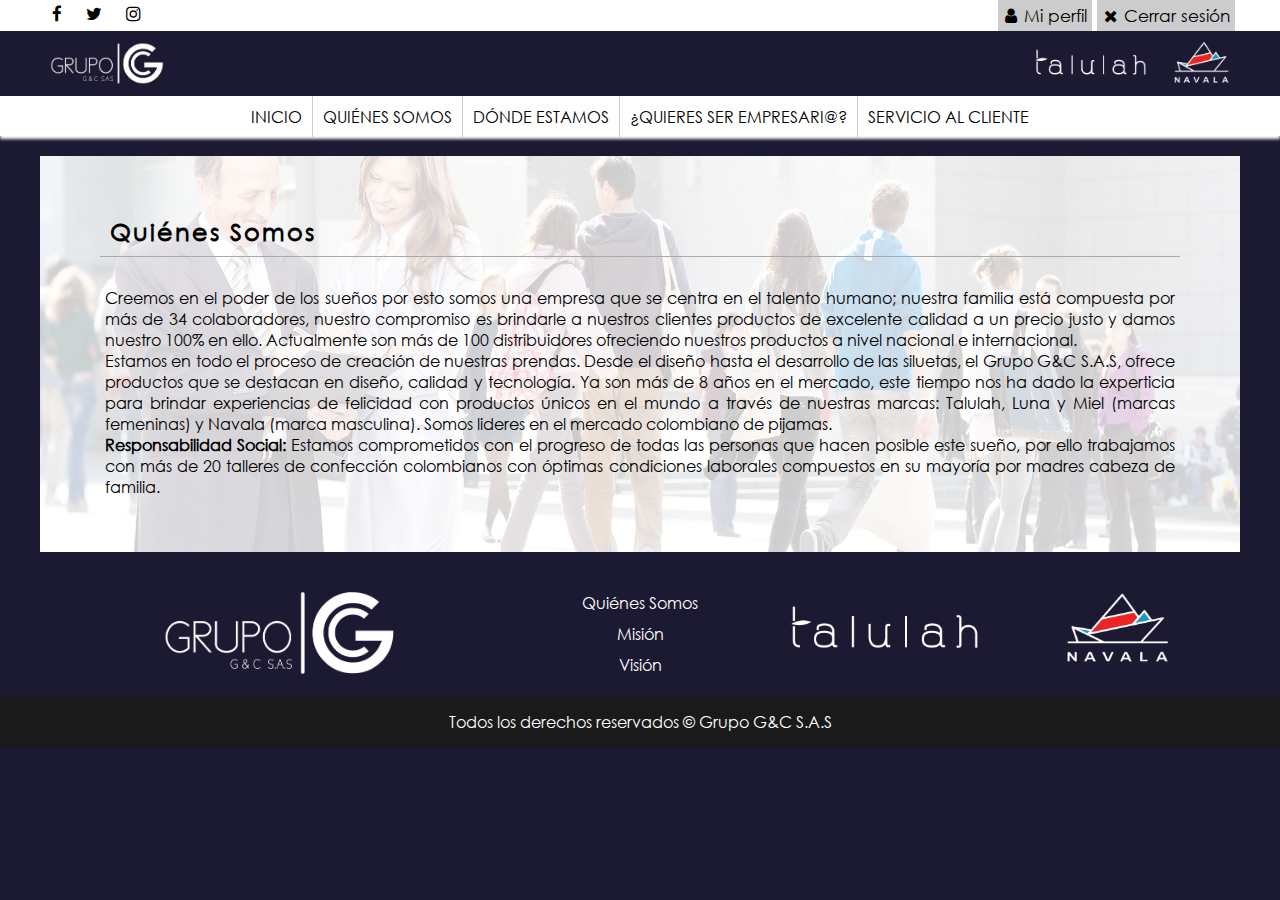
==== about.html @ 3e0d9fe3 "first commit" ====
<!DOCTYPE html5>
<html lang="es">
  <head>
    <meta charset="UTF-8"/>
    <meta property="og:type" content="website"/>
    <meta name="MobileOptimized" content="width"/>
    <meta name="viewport" content="width=device-width, initial-scale=1.0"/>
    <title>Inicio - Grupo G&amp;C</title>
    <link rel="stylesheet" href="assets/css/style.min.css?v=1.0.0.21"/>
    <link rel="icon" type="image/png" href="assets/img/favicon.png"/>
  </head>
  <body>
    <header>
      <div class="users">
        <div class="qcont">
          <ul class="social">
            <li><a href="#">
                <div class="qicon-facebook"></div></a></li>
            <li><a href="#">
                <div class="qicon-twitter"></div></a></li>
            <li><a href="#">
                <div class="qicon-instagram"></div></a></li>
          </ul>
          <ul class="login">
            <li><a class="hidden" href="login.html"><i class="qicon-user"></i>Entrar</a></li>
            <li><a href="perfil.html"><i class="qicon-user"></i>Mi perfil</a></li>
            <li><a href="perfil.html"><i class="qicon-times"></i>Cerrar sesión</a></li>
          </ul>
        </div>
      </div>
      <div class="qcont">
        <div class="logos">
          <div class="left"><a class="logo" href="index.html"><img src="assets/img/logos/logo_grupo_gyc.png" alt=""/></a></div>
          <div class="right"><a class="logo" href="https://talulah.com.co/" target="_blank"><img class="talulah" src="assets/img/logos/logo_talulah.png" alt=""/></a><a class="logo" href="https://navala.com.co/" target="_blank"><img class="navala" src="assets/img/logos/logo_navala.png" alt=""/></a></div>
        </div>
      </div>
      <nav class="navegation_menu">
        <div class="qcont"><a class="nav_collapse" href="#" id="nav_mobile"><i class="qicon-bars"></i></a>
          <ul id="nav-mobile">
            <li><a href="index.html">Inicio</a></li>
            <li><a href="about.html">Quiénes somos</a>
              <ul>
                <li><a href="mision.html">Misión</a></li>
                <li><a href="vision.html">Visión</a></li>
              </ul>
            </li>
            <li><a href="locate.html">Dónde estamos</a></li>
            <li><a href="job.html">¿Quieres ser Empresari@?</a></li>
            <li><a href="mailto:servicio.cliente@grupogyc.co">Servicio al cliente</a></li>
          </ul>
        </div>
      </nav>
    </header>
    <main>
      <div class="qcont">
        <section class="description">
          <h1 class="title">Quiénes Somos</h1>
          <div class="content-columms">
            <p>
              Creemos en el poder de los sueños por esto somos una empresa que se centra en el talento humano;
              nuestra familia está compuesta por más de 34 colaboradores, nuestro compromiso es brindarle a nuestros
              clientes productos de excelente calidad a un precio justo y damos nuestro 100% en ello. Actualmente son más
              de 100 distribuidores ofreciendo nuestros productos a nivel nacional e internacional.
            </p>
            <p>
              Estamos en todo el proceso de creación de nuestras prendas. Desde el diseño hasta el desarrollo de las siluetas,
              el Grupo G&C S.A.S, ofrece productos que se destacan en diseño, calidad y tecnología. Ya son más de 8 años en el
              mercado, este tiempo nos ha dado la experticia para brindar experiencias de felicidad con productos únicos en el mundo
              a través de nuestras marcas: Talulah, Luna y Miel (marcas femeninas) y Navala (marca masculina). Somos lideres en el mercado
              colombiano de pijamas.
            </p>
            <p><b>Responsabilidad Social: </b>Estamos comprometidos con el progreso de todas las personas que hacen posible este sueño, por ello trabajamos con más de 20
              talleres de confección colombianos con óptimas condiciones laborales compuestos en su mayoría por madres cabeza de familia.
            </p>
          </div>
        </section>
      </div>
    </main>
    <footer>
      <div class="footer-nav">
        <div class="qcont">
          <div class="qcol-4"><img src="assets/img/logos/logo_grupo_gyc.png" alt="Logo Grupo G Y C"/></div>
          <div class="qcol-2">
            <ul>
              <li><a href="about.html">Quiénes Somos</a></li>
              <li><a href="mision.html">Misión</a></li>
              <li><a href="vision.html">Visión</a></li>
            </ul>
          </div>
          <div class="qcol-4 logos">
            <ul>
              <li><a class="logo" href="https://talulah.com.co/" target="_blank"><img class="talulah" src="assets/img/logos/logo_talulah.png" alt=""/></a></li>
              <li><a class="logo" href="https://navala.com.co/" target="_blank"><img class="navala" src="assets/img/logos/logo_navala.png" alt=""/></a></li>
            </ul>
          </div>
        </div>
      </div>
      <div class="footer-copy">
        <div class="qcont">
          <div class="qcol-10 copyright">
            <p>Todos los derechos reservados &copy; Grupo G&C S.A.S</p>
          </div>
        </div>
      </div>
    </footer>
    <script src="assets/js/jquery.min.js"></script>
    <script>
      $(document).ready(main);
      var $win = $(window);
      var contador = 0;
      function main(){
      	$('#nav_mobile').on("click", function(){
      		var $posM = $('.navegation_menu').offset().top;
      		var $altM = $('.navegation_menu').height();
      		if ($win.scrollTop() <= $posM){
      			$('#nav-mobile').css('top', ($posM+$altM)).slideToggle("Slow");
      		}else{
      			$('#nav-mobile').css('top', ($altM)).slideToggle("Slow");
      		}
      		return false;
      	});
      };
    </script>
  </body>
</html>
---- assets/css/style.min.css ----
@charset "UTF-8";
:root {
  --bg-bar: #FFFFFF;
  --height-bar: 80px;
  --bg-page: #1C1A32;
}

*, div, article, aside, figure {
  box-sizing: border-box;
  -moz-box-sizing: border-box;
  -webkit-box-sizing: border-box;
}

html {
  font-family: sans-serif;
  -ms-text-size-adjust: 100%;
  -webkit-text-size-adjust: 100%;
}

body {
  margin: 0;
  padding: 0;
}

article,
aside,
details,
figcaption,
figure,
footer,
header,
hgroup,
main,
menu,
nav,
section,
summary {
  display: block;
}

audio,
canvas,
progress,
video {
  display: inline-block;
  vertical-align: baseline;
}

audio:not([controls]) {
  display: none;
  height: 0;
}

[hidden],
template {
  display: none;
}

abbr[title] {
  border-bottom: 1px dotted;
}

b,
strong {
  font-weight: bold;
}

dfn {
  font-style: italic;
}

h1 {
  font-size: 2em;
  margin: 0.67em 0;
}

mark {
  background: #ff0;
  color: #000;
}

small {
  font-size: 80%;
}

sub,
sup {
  font-size: 75%;
  line-height: 0;
  position: relative;
  vertical-align: baseline;
}

sup {
  top: -0.5em;
}

sub {
  bottom: -0.25em;
}

img {
  border: 0;
}

svg:not(:root) {
  overflow: hidden;
}

figure {
  margin: 1em 40px;
}

hr {
  -webkit-box-sizing: content-box;
          box-sizing: content-box;
  height: 0;
}

pre {
  overflow: auto;
}

code,
kbd,
pre,
samp {
  font-family: monospace, monospace;
  font-size: 1em;
}

button,
input,
optgroup,
select,
textarea {
  color: inherit;
  font: inherit;
  margin: 0;
}

button {
  overflow: visible;
}

button,
select {
  text-transform: none;
}

button,
html input[type=button],
input[type=reset],
input[type=submit] {
  -webkit-appearance: button;
  cursor: pointer;
}

button[disabled],
html input[disabled] {
  cursor: default;
}

button::-moz-focus-inner,
input::-moz-focus-inner {
  border: 0;
  padding: 0;
}

input {
  line-height: normal;
}

input[type=checkbox],
input[type=radio] {
  -webkit-box-sizing: border-box;
          box-sizing: border-box;
  padding: 0;
}

input[type=number]::-webkit-inner-spin-button,
input[type=number]::-webkit-outer-spin-button {
  height: auto;
}

input[type=search] {
  -webkit-appearance: textfield;
  -webkit-box-sizing: content-box;
          box-sizing: content-box;
}

input[type=search]::-webkit-search-cancel-button,
input[type=search]::-webkit-search-decoration {
  -webkit-appearance: none;
}

fieldset {
  border: 1px solid #c0c0c0;
  margin: 0 2px;
  padding: 0.35em 0.625em 0.75em;
}

legend {
  border: 0;
  padding: 0;
}

textarea {
  overflow: auto;
}

optgroup {
  font-weight: bold;
}

table {
  border-collapse: collapse;
  border-spacing: 0;
}

td,
th {
  padding: 0;
}

.center {
  clear: both;
  margin-left: auto !important;
  margin-right: auto !important;
  align-items: center;
  align-content: center;
  -ms-flex-align: center;
  -webkit-box-align: center;
  -ms-flex-line-pack: center;
}

.left {
  float: left;
}

.right {
  float: right;
}

.full {
  width: 100%;
  clear: both;
}

.center-text,
.text-center {
  text-align: center;
}

.left-text,
.text-left {
  text-align: left;
}

.right-text,
.text-right {
  text-align: right;
}

.dp-none {
  display: none;
  visibility: none;
}

.dp-block {
  display: block;
}

.dp-inline {
  display: inline;
}

.dp-inline-block {
  display: inline-block;
}

.dp-grid {
  display: -ms-grid;
  display: grid;
}

.dp-flex {
  display: -webkit-box;
  display: -ms-flexbox;
  display: flex;
}

fieldset {
  min-width: 0;
  padding: 0;
  margin: 0;
  border: 0;
}

legend {
  display: block;
  width: 100%;
  padding: 0;
  margin-bottom: 20px;
  font-size: 21px;
  line-height: inherit;
  color: #333;
  border: 0;
  border-bottom: 1px solid #e5e5e5;
}

label {
  display: inline-block;
  max-width: 100%;
  margin-bottom: 5px;
  font-weight: bold;
}

input[type=search] {
  -webkit-box-sizing: border-box;
  box-sizing: border-box;
}

input[type=radio],
input[type=checkbox] {
  margin: 4px 0 0;
  margin-top: 1px \9 ;
  line-height: normal;
}

input[type=file] {
  display: block;
}

input[type=range] {
  display: block;
  width: 100%;
}

select[multiple],
select[size] {
  height: auto;
}

input[type=file]:focus,
input[type=radio]:focus,
input[type=checkbox]:focus {
  outline: 5px auto -webkit-focus-ring-color;
  outline-offset: -2px;
}

output {
  display: block;
  padding-top: 7px;
  font-size: 14px;
  line-height: 1.42857143;
  color: #555;
}

.form-control {
  display: block;
  width: 100%;
  height: 34px;
  padding: 6px 12px;
  font-size: 14px;
  line-height: 1.42857143;
  color: #555;
  background-color: #fff;
  background-image: none;
  border: 1px solid #ccc;
  border-radius: 4px;
  -webkit-box-shadow: inset 0 1px 1px rgba(0, 0, 0, 0.075);
  box-shadow: inset 0 1px 1px rgba(0, 0, 0, 0.075);
  -webkit-transition: border-color ease-in-out 0.15s, -webkit-box-shadow ease-in-out 0.15s;
  -o-transition: border-color ease-in-out 0.15s, box-shadow ease-in-out 0.15s;
  transition: border-color ease-in-out 0.15s, -webkit-box-shadow ease-in-out 0.15s;
  transition: border-color ease-in-out 0.15s, box-shadow ease-in-out 0.15s;
  transition: border-color ease-in-out 0.15s, box-shadow ease-in-out 0.15s, -webkit-box-shadow ease-in-out 0.15s;
}

.form-control:focus {
  border-color: #66afe9;
  outline: 0;
  -webkit-box-shadow: inset 0 1px 1px rgba(0, 0, 0, 0.075), 0 0 8px rgba(102, 175, 233, 0.6);
  box-shadow: inset 0 1px 1px rgba(0, 0, 0, 0.075), 0 0 8px rgba(102, 175, 233, 0.6);
}

.form-control::-moz-placeholder {
  color: #999;
  opacity: 1;
}

.form-control:-ms-input-placeholder {
  color: #999;
}

.form-control::-webkit-input-placeholder {
  color: #999;
}

.form-control::-ms-expand {
  background-color: transparent;
  border: 0;
}

.form-control[disabled],
.form-control[readonly],
fieldset[disabled] .form-control {
  background-color: #eee;
  opacity: 1;
}

.form-control[disabled],
fieldset[disabled] .form-control {
  cursor: not-allowed;
}

textarea.form-control {
  height: auto;
}

input[type=search] {
  -webkit-appearance: none;
}

@media screen and (-webkit-min-device-pixel-ratio: 0) {
  input[type=date].form-control,
input[type=time].form-control,
input[type=datetime-local].form-control,
input[type=month].form-control {
    line-height: 34px;
  }

  input[type=date].input-sm,
input[type=time].input-sm,
input[type=datetime-local].input-sm,
input[type=month].input-sm,
.input-group-sm input[type=date],
.input-group-sm input[type=time],
.input-group-sm input[type=datetime-local],
.input-group-sm input[type=month] {
    line-height: 30px;
  }

  input[type=date].input-lg,
input[type=time].input-lg,
input[type=datetime-local].input-lg,
input[type=month].input-lg,
.input-group-lg input[type=date],
.input-group-lg input[type=time],
.input-group-lg input[type=datetime-local],
.input-group-lg input[type=month] {
    line-height: 46px;
  }
}
.form-group {
  margin-bottom: 15px;
}

.radio,
.checkbox {
  position: relative;
  display: block;
  margin-top: 10px;
  margin-bottom: 10px;
}

.radio label,
.checkbox label {
  min-height: 20px;
  padding-left: 20px;
  margin-bottom: 0;
  font-weight: normal;
  cursor: pointer;
}

.qcont {
  width: 1200px;
  padding: 0 0 10px 0;
  max-width: 100%;
}

[class^=qcol] {
  float: left;
  height: auto;
  -webkit-box-sizing: border-box;
  box-sizing: border-box;
}

.padding-0 {
  padding: 0px !important;
}

.padding-0-0 {
  padding: 0px 0px !important;
}

.padding-0-5 {
  padding: 0px 5px !important;
}

.padding-0-10 {
  padding: 0px 10px !important;
}

.padding-0-15 {
  padding: 0px 15px !important;
}

.padding-0-20 {
  padding: 0px 20px !important;
}

.padding-0-25 {
  padding: 0px 25px !important;
}

.padding-0-30 {
  padding: 0px 30px !important;
}

.padding-0-35 {
  padding: 0px 35px !important;
}

.padding-0-40 {
  padding: 0px 40px !important;
}

.padding-0-45 {
  padding: 0px 45px !important;
}

.padding-0-50 {
  padding: 0px 50px !important;
}

.padding-5 {
  padding: 5px !important;
}

.padding-5-0 {
  padding: 5px 0px !important;
}

.padding-5-5 {
  padding: 5px 5px !important;
}

.padding-5-10 {
  padding: 5px 10px !important;
}

.padding-5-15 {
  padding: 5px 15px !important;
}

.padding-5-20 {
  padding: 5px 20px !important;
}

.padding-5-25 {
  padding: 5px 25px !important;
}

.padding-5-30 {
  padding: 5px 30px !important;
}

.padding-5-35 {
  padding: 5px 35px !important;
}

.padding-5-40 {
  padding: 5px 40px !important;
}

.padding-5-45 {
  padding: 5px 45px !important;
}

.padding-5-50 {
  padding: 5px 50px !important;
}

.padding-10 {
  padding: 10px !important;
}

.padding-10-0 {
  padding: 10px 0px !important;
}

.padding-10-5 {
  padding: 10px 5px !important;
}

.padding-10-10 {
  padding: 10px 10px !important;
}

.padding-10-15 {
  padding: 10px 15px !important;
}

.padding-10-20 {
  padding: 10px 20px !important;
}

.padding-10-25 {
  padding: 10px 25px !important;
}

.padding-10-30 {
  padding: 10px 30px !important;
}

.padding-10-35 {
  padding: 10px 35px !important;
}

.padding-10-40 {
  padding: 10px 40px !important;
}

.padding-10-45 {
  padding: 10px 45px !important;
}

.padding-10-50 {
  padding: 10px 50px !important;
}

.padding-15 {
  padding: 15px !important;
}

.padding-15-0 {
  padding: 15px 0px !important;
}

.padding-15-5 {
  padding: 15px 5px !important;
}

.padding-15-10 {
  padding: 15px 10px !important;
}

.padding-15-15 {
  padding: 15px 15px !important;
}

.padding-15-20 {
  padding: 15px 20px !important;
}

.padding-15-25 {
  padding: 15px 25px !important;
}

.padding-15-30 {
  padding: 15px 30px !important;
}

.padding-15-35 {
  padding: 15px 35px !important;
}

.padding-15-40 {
  padding: 15px 40px !important;
}

.padding-15-45 {
  padding: 15px 45px !important;
}

.padding-15-50 {
  padding: 15px 50px !important;
}

.padding-20 {
  padding: 20px !important;
}

.padding-20-0 {
  padding: 20px 0px !important;
}

.padding-20-5 {
  padding: 20px 5px !important;
}

.padding-20-10 {
  padding: 20px 10px !important;
}

.padding-20-15 {
  padding: 20px 15px !important;
}

.padding-20-20 {
  padding: 20px 20px !important;
}

.padding-20-25 {
  padding: 20px 25px !important;
}

.padding-20-30 {
  padding: 20px 30px !important;
}

.padding-20-35 {
  padding: 20px 35px !important;
}

.padding-20-40 {
  padding: 20px 40px !important;
}

.padding-20-45 {
  padding: 20px 45px !important;
}

.padding-20-50 {
  padding: 20px 50px !important;
}

.padding-25 {
  padding: 25px !important;
}

.padding-25-0 {
  padding: 25px 0px !important;
}

.padding-25-5 {
  padding: 25px 5px !important;
}

.padding-25-10 {
  padding: 25px 10px !important;
}

.padding-25-15 {
  padding: 25px 15px !important;
}

.padding-25-20 {
  padding: 25px 20px !important;
}

.padding-25-25 {
  padding: 25px 25px !important;
}

.padding-25-30 {
  padding: 25px 30px !important;
}

.padding-25-35 {
  padding: 25px 35px !important;
}

.padding-25-40 {
  padding: 25px 40px !important;
}

.padding-25-45 {
  padding: 25px 45px !important;
}

.padding-25-50 {
  padding: 25px 50px !important;
}

.padding-30 {
  padding: 30px !important;
}

.padding-30-0 {
  padding: 30px 0px !important;
}

.padding-30-5 {
  padding: 30px 5px !important;
}

.padding-30-10 {
  padding: 30px 10px !important;
}

.padding-30-15 {
  padding: 30px 15px !important;
}

.padding-30-20 {
  padding: 30px 20px !important;
}

.padding-30-25 {
  padding: 30px 25px !important;
}

.padding-30-30 {
  padding: 30px 30px !important;
}

.padding-30-35 {
  padding: 30px 35px !important;
}

.padding-30-40 {
  padding: 30px 40px !important;
}

.padding-30-45 {
  padding: 30px 45px !important;
}

.padding-30-50 {
  padding: 30px 50px !important;
}

.padding-35 {
  padding: 35px !important;
}

.padding-35-0 {
  padding: 35px 0px !important;
}

.padding-35-5 {
  padding: 35px 5px !important;
}

.padding-35-10 {
  padding: 35px 10px !important;
}

.padding-35-15 {
  padding: 35px 15px !important;
}

.padding-35-20 {
  padding: 35px 20px !important;
}

.padding-35-25 {
  padding: 35px 25px !important;
}

.padding-35-30 {
  padding: 35px 30px !important;
}

.padding-35-35 {
  padding: 35px 35px !important;
}

.padding-35-40 {
  padding: 35px 40px !important;
}

.padding-35-45 {
  padding: 35px 45px !important;
}

.padding-35-50 {
  padding: 35px 50px !important;
}

.padding-40 {
  padding: 40px !important;
}

.padding-40-0 {
  padding: 40px 0px !important;
}

.padding-40-5 {
  padding: 40px 5px !important;
}

.padding-40-10 {
  padding: 40px 10px !important;
}

.padding-40-15 {
  padding: 40px 15px !important;
}

.padding-40-20 {
  padding: 40px 20px !important;
}

.padding-40-25 {
  padding: 40px 25px !important;
}

.padding-40-30 {
  padding: 40px 30px !important;
}

.padding-40-35 {
  padding: 40px 35px !important;
}

.padding-40-40 {
  padding: 40px 40px !important;
}

.padding-40-45 {
  padding: 40px 45px !important;
}

.padding-40-50 {
  padding: 40px 50px !important;
}

.padding-45 {
  padding: 45px !important;
}

.padding-45-0 {
  padding: 45px 0px !important;
}

.padding-45-5 {
  padding: 45px 5px !important;
}

.padding-45-10 {
  padding: 45px 10px !important;
}

.padding-45-15 {
  padding: 45px 15px !important;
}

.padding-45-20 {
  padding: 45px 20px !important;
}

.padding-45-25 {
  padding: 45px 25px !important;
}

.padding-45-30 {
  padding: 45px 30px !important;
}

.padding-45-35 {
  padding: 45px 35px !important;
}

.padding-45-40 {
  padding: 45px 40px !important;
}

.padding-45-45 {
  padding: 45px 45px !important;
}

.padding-45-50 {
  padding: 45px 50px !important;
}

.padding-50 {
  padding: 50px !important;
}

.padding-50-0 {
  padding: 50px 0px !important;
}

.padding-50-5 {
  padding: 50px 5px !important;
}

.padding-50-10 {
  padding: 50px 10px !important;
}

.padding-50-15 {
  padding: 50px 15px !important;
}

.padding-50-20 {
  padding: 50px 20px !important;
}

.padding-50-25 {
  padding: 50px 25px !important;
}

.padding-50-30 {
  padding: 50px 30px !important;
}

.padding-50-35 {
  padding: 50px 35px !important;
}

.padding-50-40 {
  padding: 50px 40px !important;
}

.padding-50-45 {
  padding: 50px 45px !important;
}

.padding-50-50 {
  padding: 50px 50px !important;
}

.qcol-1 {
  width: 10%;
}

.qcol-2 {
  width: 20%;
}

.qcol-3 {
  width: 30%;
}

.qcol-4 {
  width: 40%;
}

.qcol-5 {
  width: 50%;
}

.qcol-6 {
  width: 60%;
}

.qcol-7 {
  width: 70%;
}

.qcol-8 {
  width: 80%;
}

.qcol-9 {
  width: 90%;
}

.qcol-10 {
  width: 100%;
}

/* Media queries */
@media only screen and (min-width: 1200px) {
  .qcont {
    width: 1200px;
    margin: 0 auto;
    padding: 0;
  }
}
@media only screen and (max-width: 1200px) and (min-width: 980px) {
  .qcont {
    width: 960px;
    margin: 0 auto;
    padding: 0;
  }

  .xl-1 {
    width: 10%;
  }

  .xl-2 {
    width: 20%;
  }

  .xl-3 {
    width: 30%;
  }

  .xl-4 {
    width: 40%;
  }

  .xl-5 {
    width: 50%;
  }
}
@media only screen and (min-width: 768px) and (max-width: 979px) {
  .qcont {
    width: 720px;
    margin: 0 auto;
    padding: 0;
  }

  .l-1 {
    width: 10%;
  }

  .l-2 {
    width: 20%;
  }

  .l-3 {
    width: 30%;
  }

  .l-4 {
    width: 40%;
  }

  .l-5 {
    width: 50%;
  }
}
@media only screen and (max-width: 479px) {
  .qcont {
    width: 320px;
    margin: 0 auto;
    padding: 0;
  }

  [class*=qcol] {
    width: 100%;
  }

  .m-1 {
    width: 10%;
  }

  .m-2 {
    width: 20%;
  }

  .m-3 {
    width: 30%;
  }

  .m-4 {
    width: 40%;
  }

  .m-5 {
    width: 50%;
  }
}
@media only screen and (min-width: 480px) and (max-width: 767px) {
  .qcont {
    width: 480px;
    margin: 0 auto;
    padding: 0;
  }

  [class*=qcol] {
    width: 100%;
  }

  .s-1 {
    width: 10%;
  }

  .s-2 {
    width: 20%;
  }

  .s-3 {
    width: 30%;
  }

  .s-4 {
    width: 40%;
  }

  .s-5 {
    width: 50%;
  }
}
@font-face {
  font-family: "qicon";
  src: url(../fonts/qicon-webfont.eot?v=4.7.0);
  src: url(../fonts/qicon-webfont.eot?v=4.7.0#iefix) format("embedded-opentype"), url(../fonts/qicon-webfont.woff2?v=4.7.0) format("woff2"), url(../fonts/qicon-webfont.woff?v=4.7.0) format("woff"), url(../fonts/qicon-webfont.ttf?v=4.7.0) format("truetype"), url(../fonts/qicon-webfont.svg?v=4.7.0#fontawesomeregular) format("svg");
  font-weight: normal;
  font-style: normal;
}
[class^=qicon],
[class*=qicon] {
  display: inline-block;
  font: normal normal normal 14px/1 qicon;
  font-size: inherit;
  text-rendering: auto;
  -webkit-font-smoothing: antialiased;
  -moz-osx-font-smoothing: grayscale;
}

[class^=qicon]:before,
[class*=qicon]:before {
  margin-left: 2px;
  margin-right: 2px;
  position: relative;
  display: inline-block;
}

/* Font Awesome uses the Unicode Private Use Area (PUA) to ensure screen
   readers do not read off random characters that represent icons */
.qicon-glass:before {
  content: "";
}

.qicon-music:before {
  content: "";
}

.qicon-search:before {
  content: "";
}

.qicon-envelope-o:before {
  content: "";
}

.qicon-heart:before {
  content: "";
}

.qicon-star:before {
  content: "";
}

.qicon-star-o:before {
  content: "";
}

.qicon-user:before {
  content: "";
}

.qicon-film:before {
  content: "";
}

.qicon-th-large:before {
  content: "";
}

.qicon-th:before {
  content: "";
}

.qicon-th-list:before {
  content: "";
}

.qicon-check:before {
  content: "";
}

.qicon-remove:before,
.qicon-close:before,
.qicon-times:before {
  content: "";
}

.qicon-search-plus:before {
  content: "";
}

.qicon-search-minus:before {
  content: "";
}

.qicon-power-off:before {
  content: "";
}

.qicon-signal:before {
  content: "";
}

.qicon-gear:before,
.qicon-cog:before {
  content: "";
}

.qicon-trash-o:before {
  content: "";
}

.qicon-home:before {
  content: "";
}

.qicon-file-o:before {
  content: "";
}

.qicon-clock-o:before {
  content: "";
}

.qicon-road:before {
  content: "";
}

.qicon-download:before {
  content: "";
}

.qicon-arrow-circle-o-down:before {
  content: "";
}

.qicon-arrow-circle-o-up:before {
  content: "";
}

.qicon-inbox:before {
  content: "";
}

.qicon-play-circle-o:before {
  content: "";
}

.qicon-rotate-right:before,
.qicon-repeat:before {
  content: "";
}

.qicon-refresh:before {
  content: "";
}

.qicon-list-alt:before {
  content: "";
}

.qicon-lock:before {
  content: "";
}

.qicon-flag:before {
  content: "";
}

.qicon-headphones:before {
  content: "";
}

.qicon-volume-off:before {
  content: "";
}

.qicon-volume-down:before {
  content: "";
}

.qicon-volume-up:before {
  content: "";
}

.qicon-qrcode:before {
  content: "";
}

.qicon-barcode:before {
  content: "";
}

.qicon-tag:before {
  content: "";
}

.qicon-tags:before {
  content: "";
}

.qicon-book:before {
  content: "";
}

.qicon-bookmark:before {
  content: "";
}

.qicon-print:before {
  content: "";
}

.qicon-camera:before {
  content: "";
}

.qicon-font:before {
  content: "";
}

.qicon-bold:before {
  content: "";
}

.qicon-italic:before {
  content: "";
}

.qicon-text-height:before {
  content: "";
}

.qicon-text-width:before {
  content: "";
}

.qicon-align-left:before {
  content: "";
}

.qicon-align-center:before {
  content: "";
}

.qicon-align-right:before {
  content: "";
}

.qicon-align-justify:before {
  content: "";
}

.qicon-list:before {
  content: "";
}

.qicon-dedent:before,
.qicon-outdent:before {
  content: "";
}

.qicon-indent:before {
  content: "";
}

.qicon-video-camera:before {
  content: "";
}

.qicon-photo:before,
.qicon-image:before,
.qicon-picture-o:before {
  content: "";
}

.qicon-pencil:before {
  content: "";
}

.qicon-map-marker:before {
  content: "";
}

.qicon-adjust:before {
  content: "";
}

.qicon-tint:before {
  content: "";
}

.qicon-edit:before,
.qicon-pencil-square-o:before {
  content: "";
}

.qicon-share-square-o:before {
  content: "";
}

.qicon-check-square-o:before {
  content: "";
}

.qicon-arrows:before {
  content: "";
}

.qicon-step-backward:before {
  content: "";
}

.qicon-fast-backward:before {
  content: "";
}

.qicon-backward:before {
  content: "";
}

.qicon-play:before {
  content: "";
}

.qicon-pause:before {
  content: "";
}

.qicon-stop:before {
  content: "";
}

.qicon-forward:before {
  content: "";
}

.qicon-fast-forward:before {
  content: "";
}

.qicon-step-forward:before {
  content: "";
}

.qicon-eject:before {
  content: "";
}

.qicon-chevron-left:before {
  content: "";
}

.qicon-chevron-right:before {
  content: "";
}

.qicon-plus-circle:before {
  content: "";
}

.qicon-minus-circle:before {
  content: "";
}

.qicon-times-circle:before {
  content: "";
}

.qicon-check-circle:before {
  content: "";
}

.qicon-question-circle:before {
  content: "";
}

.qicon-info-circle:before {
  content: "";
}

.qicon-crosshairs:before {
  content: "";
}

.qicon-times-circle-o:before {
  content: "";
}

.qicon-check-circle-o:before {
  content: "";
}

.qicon-ban:before {
  content: "";
}

.qicon-arrow-left:before {
  content: "";
}

.qicon-arrow-right:before {
  content: "";
}

.qicon-arrow-up:before {
  content: "";
}

.qicon-arrow-down:before {
  content: "";
}

.qicon-mail-forward:before,
.qicon-share:before {
  content: "";
}

.qicon-expand:before {
  content: "";
}

.qicon-compress:before {
  content: "";
}

.qicon-plus:before {
  content: "";
}

.qicon-minus:before {
  content: "";
}

.qicon-asterisk:before {
  content: "";
}

.qicon-exclamation-circle:before {
  content: "";
}

.qicon-gift:before {
  content: "";
}

.qicon-leaf:before {
  content: "";
}

.qicon-fire:before {
  content: "";
}

.qicon-eye:before {
  content: "";
}

.qicon-eye-slash:before {
  content: "";
}

.qicon-warning:before,
.qicon-exclamation-triangle:before {
  content: "";
}

.qicon-plane:before {
  content: "";
}

.qicon-calendar:before {
  content: "";
}

.qicon-random:before {
  content: "";
}

.qicon-comment:before {
  content: "";
}

.qicon-magnet:before {
  content: "";
}

.qicon-chevron-up:before {
  content: "";
}

.qicon-chevron-down:before {
  content: "";
}

.qicon-retweet:before {
  content: "";
}

.qicon-shopping-cart:before {
  content: "";
}

.qicon-folder:before {
  content: "";
}

.qicon-folder-open:before {
  content: "";
}

.qicon-arrows-v:before {
  content: "";
}

.qicon-arrows-h:before {
  content: "";
}

.qicon-bar-chart-o:before,
.qicon-bar-chart:before {
  content: "";
}

.qicon-twitter-square:before {
  content: "";
}

.qicon-facebook-square:before {
  content: "";
}

.qicon-camera-retro:before {
  content: "";
}

.qicon-key:before {
  content: "";
}

.qicon-gears:before,
.qicon-cogs:before {
  content: "";
}

.qicon-comments:before {
  content: "";
}

.qicon-thumbs-o-up:before {
  content: "";
}

.qicon-thumbs-o-down:before {
  content: "";
}

.qicon-star-half:before {
  content: "";
}

.qicon-heart-o:before {
  content: "";
}

.qicon-sign-out:before {
  content: "";
}

.qicon-linkedin-square:before {
  content: "";
}

.qicon-thumb-tack:before {
  content: "";
}

.qicon-external-link:before {
  content: "";
}

.qicon-sign-in:before {
  content: "";
}

.qicon-trophy:before {
  content: "";
}

.qicon-github-square:before {
  content: "";
}

.qicon-upload:before {
  content: "";
}

.qicon-lemon-o:before {
  content: "";
}

.qicon-phone:before {
  content: "";
}

.qicon-square-o:before {
  content: "";
}

.qicon-bookmark-o:before {
  content: "";
}

.qicon-phone-square:before {
  content: "";
}

.qicon-twitter:before {
  content: "";
}

.qicon-facebook-f:before,
.qicon-facebook:before {
  content: "";
}

.qicon-github:before {
  content: "";
}

.qicon-unlock:before {
  content: "";
}

.qicon-credit-card:before {
  content: "";
}

.qicon-feed:before,
.qicon-rss:before {
  content: "";
}

.qicon-hdd-o:before {
  content: "";
}

.qicon-bullhorn:before {
  content: "";
}

.qicon-bell:before {
  content: "";
}

.qicon-certificate:before {
  content: "";
}

.qicon-hand-o-right:before {
  content: "";
}

.qicon-hand-o-left:before {
  content: "";
}

.qicon-hand-o-up:before {
  content: "";
}

.qicon-hand-o-down:before {
  content: "";
}

.qicon-arrow-circle-left:before {
  content: "";
}

.qicon-arrow-circle-right:before {
  content: "";
}

.qicon-arrow-circle-up:before {
  content: "";
}

.qicon-arrow-circle-down:before {
  content: "";
}

.qicon-globe:before {
  content: "";
}

.qicon-wrench:before {
  content: "";
}

.qicon-tasks:before {
  content: "";
}

.qicon-filter:before {
  content: "";
}

.qicon-briefcase:before {
  content: "";
}

.qicon-arrows-alt:before {
  content: "";
}

.qicon-group:before,
.qicon-users:before {
  content: "";
}

.qicon-chain:before,
.qicon-link:before {
  content: "";
}

.qicon-cloud:before {
  content: "";
}

.qicon-flask:before {
  content: "";
}

.qicon-cut:before,
.qicon-scissors:before {
  content: "";
}

.qicon-copy:before,
.qicon-files-o:before {
  content: "";
}

.qicon-paperclip:before {
  content: "";
}

.qicon-save:before,
.qicon-floppy-o:before {
  content: "";
}

.qicon-square:before {
  content: "";
}

.qicon-navicon:before,
.qicon-reorder:before,
.qicon-bars:before {
  content: "";
}

.qicon-list-ul:before {
  content: "";
}

.qicon-list-ol:before {
  content: "";
}

.qicon-strikethrough:before {
  content: "";
}

.qicon-underline:before {
  content: "";
}

.qicon-table:before {
  content: "";
}

.qicon-magic:before {
  content: "";
}

.qicon-truck:before {
  content: "";
}

.qicon-pinterest:before {
  content: "";
}

.qicon-pinterest-square:before {
  content: "";
}

.qicon-google-plus-square:before {
  content: "";
}

.qicon-google-plus:before {
  content: "";
}

.qicon-money:before {
  content: "";
}

.qicon-caret-down:before {
  content: "";
}

.qicon-caret-up:before {
  content: "";
}

.qicon-caret-left:before {
  content: "";
}

.qicon-caret-right:before {
  content: "";
}

.qicon-columns:before {
  content: "";
}

.qicon-unsorted:before,
.qicon-sort:before {
  content: "";
}

.qicon-sort-down:before,
.qicon-sort-desc:before {
  content: "";
}

.qicon-sort-up:before,
.qicon-sort-asc:before {
  content: "";
}

.qicon-envelope:before {
  content: "";
}

.qicon-linkedin:before {
  content: "";
}

.qicon-rotate-left:before,
.qicon-undo:before {
  content: "";
}

.qicon-legal:before,
.qicon-gavel:before {
  content: "";
}

.qicon-dashboard:before,
.qicon-tachometer:before {
  content: "";
}

.qicon-comment-o:before {
  content: "";
}

.qicon-comments-o:before {
  content: "";
}

.qicon-flash:before,
.qicon-bolt:before {
  content: "";
}

.qicon-sitemap:before {
  content: "";
}

.qicon-umbrella:before {
  content: "";
}

.qicon-paste:before,
.qicon-clipboard:before {
  content: "";
}

.qicon-lightbulb-o:before {
  content: "";
}

.qicon-exchange:before {
  content: "";
}

.qicon-cloud-download:before {
  content: "";
}

.qicon-cloud-upload:before {
  content: "";
}

.qicon-user-md:before {
  content: "";
}

.qicon-stethoscope:before {
  content: "";
}

.qicon-suitcase:before {
  content: "";
}

.qicon-bell-o:before {
  content: "";
}

.qicon-coffee:before {
  content: "";
}

.qicon-cutlery:before {
  content: "";
}

.qicon-file-text-o:before {
  content: "";
}

.qicon-building-o:before {
  content: "";
}

.qicon-hospital-o:before {
  content: "";
}

.qicon-ambulance:before {
  content: "";
}

.qicon-medkit:before {
  content: "";
}

.qicon-fighter-jet:before {
  content: "";
}

.qicon-beer:before {
  content: "";
}

.qicon-h-square:before {
  content: "";
}

.qicon-plus-square:before {
  content: "";
}

.qicon-angle-double-left:before {
  content: "";
}

.qicon-angle-double-right:before {
  content: "";
}

.qicon-angle-double-up:before {
  content: "";
}

.qicon-angle-double-down:before {
  content: "";
}

.qicon-angle-left:before {
  content: "";
}

.qicon-angle-right:before {
  content: "";
}

.qicon-angle-up:before {
  content: "";
}

.qicon-angle-down:before {
  content: "";
}

.qicon-desktop:before {
  content: "";
}

.qicon-laptop:before {
  content: "";
}

.qicon-tablet:before {
  content: "";
}

.qicon-mobile-phone:before,
.qicon-mobile:before {
  content: "";
}

.qicon-circle-o:before {
  content: "";
}

.qicon-quote-left:before {
  content: "";
}

.qicon-quote-right:before {
  content: "";
}

.qicon-spinner:before {
  content: "";
}

.qicon-circle:before {
  content: "";
}

.qicon-mail-reply:before,
.qicon-reply:before {
  content: "";
}

.qicon-github-alt:before {
  content: "";
}

.qicon-folder-o:before {
  content: "";
}

.qicon-folder-open-o:before {
  content: "";
}

.qicon-smile-o:before {
  content: "";
}

.qicon-frown-o:before {
  content: "";
}

.qicon-meh-o:before {
  content: "";
}

.qicon-gamepad:before {
  content: "";
}

.qicon-keyboard-o:before {
  content: "";
}

.qicon-flag-o:before {
  content: "";
}

.qicon-flag-checkered:before {
  content: "";
}

.qicon-terminal:before {
  content: "";
}

.qicon-code:before {
  content: "";
}

.qicon-mail-reply-all:before,
.qicon-reply-all:before {
  content: "";
}

.qicon-star-half-empty:before,
.qicon-star-half-full:before,
.qicon-star-half-o:before {
  content: "";
}

.qicon-location-arrow:before {
  content: "";
}

.qicon-crop:before {
  content: "";
}

.qicon-code-fork:before {
  content: "";
}

.qicon-unlink:before,
.qicon-chain-broken:before {
  content: "";
}

.qicon-question:before {
  content: "";
}

.qicon-info:before {
  content: "";
}

.qicon-exclamation:before {
  content: "";
}

.qicon-superscript:before {
  content: "";
}

.qicon-subscript:before {
  content: "";
}

.qicon-eraser:before {
  content: "";
}

.qicon-puzzle-piece:before {
  content: "";
}

.qicon-microphone:before {
  content: "";
}

.qicon-microphone-slash:before {
  content: "";
}

.qicon-shield:before {
  content: "";
}

.qicon-calendar-o:before {
  content: "";
}

.qicon-fire-extinguisher:before {
  content: "";
}

.qicon-rocket:before {
  content: "";
}

.qicon-maxcdn:before {
  content: "";
}

.qicon-chevron-circle-left:before {
  content: "";
}

.qicon-chevron-circle-right:before {
  content: "";
}

.qicon-chevron-circle-up:before {
  content: "";
}

.qicon-chevron-circle-down:before {
  content: "";
}

.qicon-html5:before {
  content: "";
}

.qicon-css3:before {
  content: "";
}

.qicon-anchor:before {
  content: "";
}

.qicon-unlock-alt:before {
  content: "";
}

.qicon-bullseye:before {
  content: "";
}

.qicon-ellipsis-h:before {
  content: "";
}

.qicon-ellipsis-v:before {
  content: "";
}

.qicon-rss-square:before {
  content: "";
}

.qicon-play-circle:before {
  content: "";
}

.qicon-ticket:before {
  content: "";
}

.qicon-minus-square:before {
  content: "";
}

.qicon-minus-square-o:before {
  content: "";
}

.qicon-level-up:before {
  content: "";
}

.qicon-level-down:before {
  content: "";
}

.qicon-check-square:before {
  content: "";
}

.qicon-pencil-square:before {
  content: "";
}

.qicon-external-link-square:before {
  content: "";
}

.qicon-share-square:before {
  content: "";
}

.qicon-compass:before {
  content: "";
}

.qicon-toggle-down:before,
.qicon-caret-square-o-down:before {
  content: "";
}

.qicon-toggle-up:before,
.qicon-caret-square-o-up:before {
  content: "";
}

.qicon-toggle-right:before,
.qicon-caret-square-o-right:before {
  content: "";
}

.qicon-euro:before,
.qicon-eur:before {
  content: "";
}

.qicon-gbp:before {
  content: "";
}

.qicon-dollar:before,
.qicon-usd:before {
  content: "";
}

.qicon-rupee:before,
.qicon-inr:before {
  content: "";
}

.qicon-cny:before,
.qicon-rmb:before,
.qicon-yen:before,
.qicon-jpy:before {
  content: "";
}

.qicon-ruble:before,
.qicon-rouble:before,
.qicon-rub:before {
  content: "";
}

.qicon-won:before,
.qicon-krw:before {
  content: "";
}

.qicon-bitcoin:before,
.qicon-btc:before {
  content: "";
}

.qicon-file:before {
  content: "";
}

.qicon-file-text:before {
  content: "";
}

.qicon-sort-alpha-asc:before {
  content: "";
}

.qicon-sort-alpha-desc:before {
  content: "";
}

.qicon-sort-amount-asc:before {
  content: "";
}

.qicon-sort-amount-desc:before {
  content: "";
}

.qicon-sort-numeric-asc:before {
  content: "";
}

.qicon-sort-numeric-desc:before {
  content: "";
}

.qicon-thumbs-up:before {
  content: "";
}

.qicon-thumbs-down:before {
  content: "";
}

.qicon-youtube-square:before {
  content: "";
}

.qicon-youtube:before {
  content: "";
}

.qicon-xing:before {
  content: "";
}

.qicon-xing-square:before {
  content: "";
}

.qicon-youtube-play:before {
  content: "";
}

.qicon-dropbox:before {
  content: "";
}

.qicon-stack-overflow:before {
  content: "";
}

.qicon-instagram:before {
  content: "";
}

.qicon-flickr:before {
  content: "";
}

.qicon-adn:before {
  content: "";
}

.qicon-bitbucket:before {
  content: "";
}

.qicon-bitbucket-square:before {
  content: "";
}

.qicon-tumblr:before {
  content: "";
}

.qicon-tumblr-square:before {
  content: "";
}

.qicon-long-arrow-down:before {
  content: "";
}

.qicon-long-arrow-up:before {
  content: "";
}

.qicon-long-arrow-left:before {
  content: "";
}

.qicon-long-arrow-right:before {
  content: "";
}

.qicon-apple:before {
  content: "";
}

.qicon-windows:before {
  content: "";
}

.qicon-android:before {
  content: "";
}

.qicon-linux:before {
  content: "";
}

.qicon-dribbble:before {
  content: "";
}

.qicon-skype:before {
  content: "";
}

.qicon-foursquare:before {
  content: "";
}

.qicon-trello:before {
  content: "";
}

.qicon-female:before {
  content: "";
}

.qicon-male:before {
  content: "";
}

.qicon-gittip:before,
.qicon-gratipay:before {
  content: "";
}

.qicon-sun-o:before {
  content: "";
}

.qicon-moon-o:before {
  content: "";
}

.qicon-archive:before {
  content: "";
}

.qicon-bug:before {
  content: "";
}

.qicon-vk:before {
  content: "";
}

.qicon-weibo:before {
  content: "";
}

.qicon-renren:before {
  content: "";
}

.qicon-pagelines:before {
  content: "";
}

.qicon-stack-exchange:before {
  content: "";
}

.qicon-arrow-circle-o-right:before {
  content: "";
}

.qicon-arrow-circle-o-left:before {
  content: "";
}

.qicon-toggle-left:before,
.qicon-caret-square-o-left:before {
  content: "";
}

.qicon-dot-circle-o:before {
  content: "";
}

.qicon-wheelchair:before {
  content: "";
}

.qicon-vimeo-square:before {
  content: "";
}

.qicon-turkish-lira:before,
.qicon-try:before {
  content: "";
}

.qicon-plus-square-o:before {
  content: "";
}

.qicon-space-shuttle:before {
  content: "";
}

.qicon-slack:before {
  content: "";
}

.qicon-envelope-square:before {
  content: "";
}

.qicon-wordpress:before {
  content: "";
}

.qicon-openid:before {
  content: "";
}

.qicon-institution:before,
.qicon-bank:before,
.qicon-university:before {
  content: "";
}

.qicon-mortar-board:before,
.qicon-graduation-cap:before {
  content: "";
}

.qicon-yahoo:before {
  content: "";
}

.qicon-google:before {
  content: "";
}

.qicon-reddit:before {
  content: "";
}

.qicon-reddit-square:before {
  content: "";
}

.qicon-stumbleupon-circle:before {
  content: "";
}

.qicon-stumbleupon:before {
  content: "";
}

.qicon-delicious:before {
  content: "";
}

.qicon-digg:before {
  content: "";
}

.qicon-pied-piper-pp:before {
  content: "";
}

.qicon-pied-piper-alt:before {
  content: "";
}

.qicon-drupal:before {
  content: "";
}

.qicon-joomla:before {
  content: "";
}

.qicon-language:before {
  content: "";
}

.qicon-fax:before {
  content: "";
}

.qicon-building:before {
  content: "";
}

.qicon-child:before {
  content: "";
}

.qicon-paw:before {
  content: "";
}

.qicon-spoon:before {
  content: "";
}

.qicon-cube:before {
  content: "";
}

.qicon-cubes:before {
  content: "";
}

.qicon-behance:before {
  content: "";
}

.qicon-behance-square:before {
  content: "";
}

.qicon-steam:before {
  content: "";
}

.qicon-steam-square:before {
  content: "";
}

.qicon-recycle:before {
  content: "";
}

.qicon-automobile:before,
.qicon-car:before {
  content: "";
}

.qicon-cab:before,
.qicon-taxi:before {
  content: "";
}

.qicon-tree:before {
  content: "";
}

.qicon-spotify:before {
  content: "";
}

.qicon-deviantart:before {
  content: "";
}

.qicon-soundcloud:before {
  content: "";
}

.qicon-database:before {
  content: "";
}

.qicon-file-pdf-o:before {
  content: "";
}

.qicon-file-word-o:before {
  content: "";
}

.qicon-file-excel-o:before {
  content: "";
}

.qicon-file-powerpoint-o:before {
  content: "";
}

.qicon-file-photo-o:before,
.qicon-file-picture-o:before,
.qicon-file-image-o:before {
  content: "";
}

.qicon-file-zip-o:before,
.qicon-file-archive-o:before {
  content: "";
}

.qicon-file-sound-o:before,
.qicon-file-audio-o:before {
  content: "";
}

.qicon-file-movie-o:before,
.qicon-file-video-o:before {
  content: "";
}

.qicon-file-code-o:before {
  content: "";
}

.qicon-vine:before {
  content: "";
}

.qicon-codepen:before {
  content: "";
}

.qicon-jsfiddle:before {
  content: "";
}

.qicon-life-bouy:before,
.qicon-life-buoy:before,
.qicon-life-saver:before,
.qicon-support:before,
.qicon-life-ring:before {
  content: "";
}

.qicon-circle-o-notch:before {
  content: "";
}

.qicon-ra:before,
.qicon-resistance:before,
.qicon-rebel:before {
  content: "";
}

.qicon-ge:before,
.qicon-empire:before {
  content: "";
}

.qicon-git-square:before {
  content: "";
}

.qicon-git:before {
  content: "";
}

.qicon-y-combinator-square:before,
.qicon-yc-square:before,
.qicon-hacker-news:before {
  content: "";
}

.qicon-tencent-weibo:before {
  content: "";
}

.qicon-qq:before {
  content: "";
}

.qicon-wechat:before,
.qicon-weixin:before {
  content: "";
}

.qicon-send:before,
.qicon-paper-plane:before {
  content: "";
}

.qicon-send-o:before,
.qicon-paper-plane-o:before {
  content: "";
}

.qicon-history:before {
  content: "";
}

.qicon-circle-thin:before {
  content: "";
}

.qicon-header:before {
  content: "";
}

.qicon-paragraph:before {
  content: "";
}

.qicon-sliders:before {
  content: "";
}

.qicon-share-alt:before {
  content: "";
}

.qicon-share-alt-square:before {
  content: "";
}

.qicon-bomb:before {
  content: "";
}

.qicon-soccer-ball-o:before,
.qicon-futbol-o:before {
  content: "";
}

.qicon-tty:before {
  content: "";
}

.qicon-binoculars:before {
  content: "";
}

.qicon-plug:before {
  content: "";
}

.qicon-slideshare:before {
  content: "";
}

.qicon-twitch:before {
  content: "";
}

.qicon-yelp:before {
  content: "";
}

.qicon-newspaper-o:before {
  content: "";
}

.qicon-wifi:before {
  content: "";
}

.qicon-calculator:before {
  content: "";
}

.qicon-paypal:before {
  content: "";
}

.qicon-google-wallet:before {
  content: "";
}

.qicon-cc-visa:before {
  content: "";
}

.qicon-cc-mastercard:before {
  content: "";
}

.qicon-cc-discover:before {
  content: "";
}

.qicon-cc-amex:before {
  content: "";
}

.qicon-cc-paypal:before {
  content: "";
}

.qicon-cc-stripe:before {
  content: "";
}

.qicon-bell-slash:before {
  content: "";
}

.qicon-bell-slash-o:before {
  content: "";
}

.qicon-trash:before {
  content: "";
}

.qicon-copyright:before {
  content: "";
}

.qicon-at:before {
  content: "";
}

.qicon-eyedropper:before {
  content: "";
}

.qicon-paint-brush:before {
  content: "";
}

.qicon-birthday-cake:before {
  content: "";
}

.qicon-area-chart:before {
  content: "";
}

.qicon-pie-chart:before {
  content: "";
}

.qicon-line-chart:before {
  content: "";
}

.qicon-lastfm:before {
  content: "";
}

.qicon-lastfm-square:before {
  content: "";
}

.qicon-toggle-off:before {
  content: "";
}

.qicon-toggle-on:before {
  content: "";
}

.qicon-bicycle:before {
  content: "";
}

.qicon-bus:before {
  content: "";
}

.qicon-ioxhost:before {
  content: "";
}

.qicon-angellist:before {
  content: "";
}

.qicon-cc:before {
  content: "";
}

.qicon-shekel:before,
.qicon-sheqel:before,
.qicon-ils:before {
  content: "";
}

.qicon-meanpath:before {
  content: "";
}

.qicon-buysellads:before {
  content: "";
}

.qicon-connectdevelop:before {
  content: "";
}

.qicon-dashcube:before {
  content: "";
}

.qicon-forumbee:before {
  content: "";
}

.qicon-leanpub:before {
  content: "";
}

.qicon-sellsy:before {
  content: "";
}

.qicon-shirtsinbulk:before {
  content: "";
}

.qicon-simplybuilt:before {
  content: "";
}

.qicon-skyatlas:before {
  content: "";
}

.qicon-cart-plus:before {
  content: "";
}

.qicon-cart-arrow-down:before {
  content: "";
}

.qicon-diamond:before {
  content: "";
}

.qicon-ship:before {
  content: "";
}

.qicon-user-secret:before {
  content: "";
}

.qicon-motorcycle:before {
  content: "";
}

.qicon-street-view:before {
  content: "";
}

.qicon-heartbeat:before {
  content: "";
}

.qicon-venus:before {
  content: "";
}

.qicon-mars:before {
  content: "";
}

.qicon-mercury:before {
  content: "";
}

.qicon-intersex:before,
.qicon-transgender:before {
  content: "";
}

.qicon-transgender-alt:before {
  content: "";
}

.qicon-venus-double:before {
  content: "";
}

.qicon-mars-double:before {
  content: "";
}

.qicon-venus-mars:before {
  content: "";
}

.qicon-mars-stroke:before {
  content: "";
}

.qicon-mars-stroke-v:before {
  content: "";
}

.qicon-mars-stroke-h:before {
  content: "";
}

.qicon-neuter:before {
  content: "";
}

.qicon-genderless:before {
  content: "";
}

.qicon-facebook-official:before {
  content: "";
}

.qicon-pinterest-p:before {
  content: "";
}

.qicon-whatsapp:before {
  content: "";
}

.qicon-server:before {
  content: "";
}

.qicon-user-plus:before {
  content: "";
}

.qicon-user-times:before {
  content: "";
}

.qicon-hotel:before,
.qicon-bed:before {
  content: "";
}

.qicon-viacoin:before {
  content: "";
}

.qicon-train:before {
  content: "";
}

.qicon-subway:before {
  content: "";
}

.qicon-medium:before {
  content: "";
}

.qicon-yc:before,
.qicon-y-combinator:before {
  content: "";
}

.qicon-optin-monster:before {
  content: "";
}

.qicon-opencart:before {
  content: "";
}

.qicon-expeditedssl:before {
  content: "";
}

.qicon-battery-4:before,
.qicon-battery:before,
.qicon-battery-full:before {
  content: "";
}

.qicon-battery-3:before,
.qicon-battery-three-quarters:before {
  content: "";
}

.qicon-battery-2:before,
.qicon-battery-half:before {
  content: "";
}

.qicon-battery-1:before,
.qicon-battery-quarter:before {
  content: "";
}

.qicon-battery-0:before,
.qicon-battery-empty:before {
  content: "";
}

.qicon-mouse-pointer:before {
  content: "";
}

.qicon-i-cursor:before {
  content: "";
}

.qicon-object-group:before {
  content: "";
}

.qicon-object-ungroup:before {
  content: "";
}

.qicon-sticky-note:before {
  content: "";
}

.qicon-sticky-note-o:before {
  content: "";
}

.qicon-cc-jcb:before {
  content: "";
}

.qicon-cc-diners-club:before {
  content: "";
}

.qicon-clone:before {
  content: "";
}

.qicon-balance-scale:before {
  content: "";
}

.qicon-hourglass-o:before {
  content: "";
}

.qicon-hourglass-1:before,
.qicon-hourglass-start:before {
  content: "";
}

.qicon-hourglass-2:before,
.qicon-hourglass-half:before {
  content: "";
}

.qicon-hourglass-3:before,
.qicon-hourglass-end:before {
  content: "";
}

.qicon-hourglass:before {
  content: "";
}

.qicon-hand-grab-o:before,
.qicon-hand-rock-o:before {
  content: "";
}

.qicon-hand-stop-o:before,
.qicon-hand-paper-o:before {
  content: "";
}

.qicon-hand-scissors-o:before {
  content: "";
}

.qicon-hand-lizard-o:before {
  content: "";
}

.qicon-hand-spock-o:before {
  content: "";
}

.qicon-hand-pointer-o:before {
  content: "";
}

.qicon-hand-peace-o:before {
  content: "";
}

.qicon-trademark:before {
  content: "";
}

.qicon-registered:before {
  content: "";
}

.qicon-creative-commons:before {
  content: "";
}

.qicon-gg:before {
  content: "";
}

.qicon-gg-circle:before {
  content: "";
}

.qicon-tripadvisor:before {
  content: "";
}

.qicon-odnoklassniki:before {
  content: "";
}

.qicon-odnoklassniki-square:before {
  content: "";
}

.qicon-get-pocket:before {
  content: "";
}

.qicon-wikipedia-w:before {
  content: "";
}

.qicon-safari:before {
  content: "";
}

.qicon-chrome:before {
  content: "";
}

.qicon-firefox:before {
  content: "";
}

.qicon-opera:before {
  content: "";
}

.qicon-internet-explorer:before {
  content: "";
}

.qicon-tv:before,
.qicon-television:before {
  content: "";
}

.qicon-contao:before {
  content: "";
}

.qicon-500px:before {
  content: "";
}

.qicon-amazon:before {
  content: "";
}

.qicon-calendar-plus-o:before {
  content: "";
}

.qicon-calendar-minus-o:before {
  content: "";
}

.qicon-calendar-times-o:before {
  content: "";
}

.qicon-calendar-check-o:before {
  content: "";
}

.qicon-industry:before {
  content: "";
}

.qicon-map-pin:before {
  content: "";
}

.qicon-map-signs:before {
  content: "";
}

.qicon-map-o:before {
  content: "";
}

.qicon-map:before {
  content: "";
}

.qicon-commenting:before {
  content: "";
}

.qicon-commenting-o:before {
  content: "";
}

.qicon-houzz:before {
  content: "";
}

.qicon-vimeo:before {
  content: "";
}

.qicon-black-tie:before {
  content: "";
}

.qicon-fonticons:before {
  content: "";
}

.qicon-reddit-alien:before {
  content: "";
}

.qicon-edge:before {
  content: "";
}

.qicon-credit-card-alt:before {
  content: "";
}

.qicon-codiepie:before {
  content: "";
}

.qicon-modx:before {
  content: "";
}

.qicon-fort-awesome:before {
  content: "";
}

.qicon-usb:before {
  content: "";
}

.qicon-product-hunt:before {
  content: "";
}

.qicon-mixcloud:before {
  content: "";
}

.qicon-scribd:before {
  content: "";
}

.qicon-pause-circle:before {
  content: "";
}

.qicon-pause-circle-o:before {
  content: "";
}

.qicon-stop-circle:before {
  content: "";
}

.qicon-stop-circle-o:before {
  content: "";
}

.qicon-shopping-bag:before {
  content: "";
}

.qicon-shopping-basket:before {
  content: "";
}

.qicon-hashtag:before {
  content: "";
}

.qicon-bluetooth:before {
  content: "";
}

.qicon-bluetooth-b:before {
  content: "";
}

.qicon-percent:before {
  content: "";
}

.qicon-gitlab:before {
  content: "";
}

.qicon-wpbeginner:before {
  content: "";
}

.qicon-wpforms:before {
  content: "";
}

.qicon-envira:before {
  content: "";
}

.qicon-universal-access:before {
  content: "";
}

.qicon-wheelchair-alt:before {
  content: "";
}

.qicon-question-circle-o:before {
  content: "";
}

.qicon-blind:before {
  content: "";
}

.qicon-audio-description:before {
  content: "";
}

.qicon-volume-control-phone:before {
  content: "";
}

.qicon-braille:before {
  content: "";
}

.qicon-assistive-listening-systems:before {
  content: "";
}

.qicon-asl-interpreting:before,
.qicon-american-sign-language-interpreting:before {
  content: "";
}

.qicon-deafness:before,
.qicon-hard-of-hearing:before,
.qicon-deaf:before {
  content: "";
}

.qicon-glide:before {
  content: "";
}

.qicon-glide-g:before {
  content: "";
}

.qicon-signing:before,
.qicon-sign-language:before {
  content: "";
}

.qicon-low-vision:before {
  content: "";
}

.qicon-viadeo:before {
  content: "";
}

.qicon-viadeo-square:before {
  content: "";
}

.qicon-snapchat:before {
  content: "";
}

.qicon-snapchat-ghost:before {
  content: "";
}

.qicon-snapchat-square:before {
  content: "";
}

.qicon-pied-piper:before {
  content: "";
}

.qicon-first-order:before {
  content: "";
}

.qicon-yoast:before {
  content: "";
}

.qicon-themeisle:before {
  content: "";
}

.qicon-google-plus-circle:before,
.qicon-google-plus-official:before {
  content: "";
}

.qicon-fa:before,
.qicon-font-awesome:before {
  content: "";
}

.qicon-handshake-o:before {
  content: "";
}

.qicon-envelope-open:before {
  content: "";
}

.qicon-envelope-open-o:before {
  content: "";
}

.qicon-linode:before {
  content: "";
}

.qicon-address-book:before {
  content: "";
}

.qicon-address-book-o:before {
  content: "";
}

.qicon-vcard:before,
.qicon-address-card:before {
  content: "";
}

.qicon-vcard-o:before,
.qicon-address-card-o:before {
  content: "";
}

.qicon-user-circle:before {
  content: "";
}

.qicon-user-circle-o:before {
  content: "";
}

.qicon-user-o:before {
  content: "";
}

.qicon-id-badge:before {
  content: "";
}

.qicon-drivers-license:before,
.qicon-id-card:before {
  content: "";
}

.qicon-drivers-license-o:before,
.qicon-id-card-o:before {
  content: "";
}

.qicon-quora:before {
  content: "";
}

.qicon-free-code-camp:before {
  content: "";
}

.qicon-telegram:before {
  content: "";
}

.qicon-thermometer-4:before,
.qicon-thermometer:before,
.qicon-thermometer-full:before {
  content: "";
}

.qicon-thermometer-3:before,
.qicon-thermometer-three-quarters:before {
  content: "";
}

.qicon-thermometer-2:before,
.qicon-thermometer-half:before {
  content: "";
}

.qicon-thermometer-1:before,
.qicon-thermometer-quarter:before {
  content: "";
}

.qicon-thermometer-0:before,
.qicon-thermometer-empty:before {
  content: "";
}

.qicon-shower:before {
  content: "";
}

.qicon-bathtub:before,
.qicon-s15:before,
.qicon-bath:before {
  content: "";
}

.qicon-podcast:before {
  content: "";
}

.qicon-window-maximize:before {
  content: "";
}

.qicon-window-minimize:before {
  content: "";
}

.qicon-window-restore:before {
  content: "";
}

.qicon-times-rectangle:before,
.qicon-window-close:before {
  content: "";
}

.qicon-times-rectangle-o:before,
.qicon-window-close-o:before {
  content: "";
}

.qicon-bandcamp:before {
  content: "";
}

.qicon-grav:before {
  content: "";
}

.qicon-etsy:before {
  content: "";
}

.qicon-imdb:before {
  content: "";
}

.qicon-ravelry:before {
  content: "";
}

.qicon-eercast:before {
  content: "";
}

.qicon-microchip:before {
  content: "";
}

.qicon-snowflake-o:before {
  content: "";
}

.qicon-superpowers:before {
  content: "";
}

.qicon-wpexplorer:before {
  content: "";
}

.qicon-meetup:before {
  content: "";
}

:root {
  --opacity-slide: 0.5;
  --width-slider: 100%;
  --height-slider: 500px;
  --color-slider: #FFFFFF;
  --height-responsive: 200px;
  --tempo-display: block;
  --controls-display: block;
}

body {
  margin: 0;
  padding: 0;
}

section.slide {
  float: left;
  width: 100%;
  display: -webkit-box;
  display: -ms-flexbox;
  display: flex;
  position: relative;
  text-align: center;
  height: var(--height-slider);
}
@media only screen and (max-width: 766px) {
  section.slide {
    height: var(--height-responsive);
  }
}
section.slide .slider-container {
  float: left;
  height: 100%;
  display: block;
  margin: 0 auto;
  max-width: 100%;
  overflow: hidden;
  position: relative;
  background-color: #FFFFFF;
  width: var(--width-slider);
}
section.slide .slider-container .slider-wrapper {
  margin: 0;
  padding: 0;
  width: 100%;
  z-index: 90;
  height: 100%;
  position: relative;
}
section.slide .slider-container .slider-wrapper li {
  display: none;
}
section.slide .slider-container .slider-wrapper li.slide-current {
  display: block;
}
section.slide .slider-container .slider-wrapper li.video {
  height: 100%;
  position: relative;
  background: #000000;
}
section.slide .slider-container .slider-wrapper li.video .include {
  top: 0;
  left: 0;
  width: 100%;
  height: 100%;
  margin: 0 auto;
  position: absolute;
}
section.slide .slider-container .slider-wrapper li.video .include iframe, section.slide .slider-container .slider-wrapper li.video .include object, section.slide .slider-container .slider-wrapper li.video .include embed, section.slide .slider-container .slider-wrapper li.video .include video {
  top: 0;
  left: 0;
  width: 100%;
  height: 100%;
  position: absolute;
}
section.slide .slider-container .slider-wrapper li img {
  position: absolute;
  top: 0;
  left: 0;
  margin: 0 auto;
  width: 100%;
  height: 100%;
}
section.slide .slider-container .slider-wrapper li .capa {
  top: 0;
  left: 0;
  width: 100%;
  z-index: 92;
  height: 100%;
  display: block;
  position: absolute;
  background: rgba(0, 0, 0, 0.1);
}
section.slide .slider-container .drt-control {
  top: 40%;
  z-index: 90;
  color: white;
  padding: 30px;
  cursor: pointer;
  font-size: 22px;
  position: absolute;
  -webkit-transition: all 0.5s;
  -o-transition: all 0.5s;
  transition: all 0.5s;
  background: rgba(0, 0, 0, var(--opacity-slide));
}
@media only screen and (max-width: 766px) {
  section.slide .slider-container .drt-control {
    padding: 20px;
    font-size: 20px;
  }
}
section.slide .slider-container .drt-control:hover {
  background: black;
}
section.slide .slider-container .drt-control.control-left {
  left: -20px;
  border-radius: 0px 50px 50px 0px;
}
section.slide .slider-container .drt-control.control-right {
  right: -20px;
  border-radius: 50px 0 0 50px;
}
section.slide .slider-container .slider-controls {
  z-index: 90;
  width: 100%;
  bottom: 0px;
  padding: 5px;
  text-align: center;
  margin-bottom: 0px;
  position: absolute;
  padding-bottom: 15px;
  display: var(--controls-display);
  background: rgba(0, 0, 0, var(--opacity-slide));
  -webkit-box-shadow: 3px 3px 3px 3px rgba(0, 0, 0, 0.2);
          box-shadow: 3px 3px 3px 3px rgba(0, 0, 0, 0.2);
}
@media only screen and (max-width: 766px) {
  section.slide .slider-container .slider-controls {
    display: none;
  }
}
section.slide .slider-container .slider-controls li {
  zoom: 1;
  width: 25px;
  height: 8px;
  margin: 0 6px;
  cursor: pointer;
  *display: inline;
  background: #DA4453;
  text-indent: -9999px;
  display: inline-block;
  background: rgba(59, 59, 59, 0.5);
  box-shadow: inset 0 0 3px rgba(0, 0, 0, 0.3);
  -o-box-shadow: inset 0 0 3px rgba(0, 0, 0, 0.3);
  -moz-box-shadow: inset 0 0 3px rgba(0, 0, 0, 0.3);
  -webkit-box-shadow: inset 0 0 3px rgba(0, 0, 0, 0.3);
}
@media only screen and (max-width: 766px) {
  section.slide .slider-container .slider-controls li {
    width: calc(calc(100% / 4) - 40px);
  }
}
section.slide .slider-container .slider-controls li.active {
  background: var(--color-slider);
}
section.slide .slider-container .tempo-bar {
  width: 0%;
  bottom: 0px;
  height: 5px;
  z-index: 91;
  float: left;
  position: absolute;
  display: var(--tempo-display);
  background: var(--color-slider);
}

@font-face {
  font-family: "CenturyGothic";
  src: url(../fonts/CenturyGothic.ttf) format("truetype");
}
body {
  background: var(--bg-page);
  font-family: CenturyGothic, "sans-serif";
}

.hidden {
  display: none;
  visibility: none;
}

header {
  float: left;
  width: 100%;
  display: block;
}
header ul {
  margin: 0;
  padding: 0;
  float: left;
  list-style: none;
}
header .users {
  margin: 0;
  padding: 0;
  float: left;
  width: 100%;
  display: block;
  font-size: 17px;
  background: var(--bg-bar);
}
header .users ul.social li {
  float: left;
  color: #000000;
  padding: 5px 10px;
  display: inline-block;
}
@media only screen and (max-width: 766px) {
  header .users ul.social li {
    padding: 5px;
  }
}
header .users ul.social li a {
  color: inherit;
}
header .users ul.login {
  float: right;
  color: #000000;
}
header .users ul.login li {
  float: left;
  margin-left: 5px;
  background: #CCCCCC;
  display: inline-block;
}
header .users ul.login a {
  padding: 5px;
}
header .users ul.login a i {
  margin-right: 5px;
}
header .login a {
  float: right;
  padding: 10px;
  color: inherit;
  text-decoration: none;
}
header .logos .logo {
  float: left;
  display: -webkit-box;
  display: -ms-flexbox;
  display: flex;
  -webkit-box-align: center;
      -ms-flex-align: center;
          align-items: center;
  -webkit-box-pack: center;
      -ms-flex-pack: center;
          justify-content: center;
  max-height: var(--height-bar);
}
header .logos .logo img {
  padding: 10px;
  max-width: 100%;
  max-height: calc( var(--height-bar) - 15px);
}
header nav {
  width: 100%;
  float: left;
  height: 40px;
  display: block;
  color: #000000;
  background: var(--bg-bar);
  -webkit-box-shadow: 0px 3px 3px 0px #FFFFFF;
          box-shadow: 0px 3px 3px 0px #FFFFFF;
}
header nav a.nav_collapse {
  display: none;
}
header nav ul {
  width: 100%;
  height: 100%;
  display: -webkit-box;
  display: -ms-flexbox;
  display: flex;
  -webkit-box-align: center;
      -ms-flex-align: center;
          align-items: center;
  -webkit-box-pack: center;
      -ms-flex-pack: center;
          justify-content: center;
}
header nav ul li {
  position: relative;
  -webkit-transition: all 0.5s;
  -o-transition: all 0.5s;
  transition: all 0.5s;
  display: inline-block;
  border-right: 1px solid #CCCCCC;
}
@media only screen and (max-width: 766px) {
  header nav ul li {
    display: block;
  }
}
header nav ul li:hover {
  background: #CCCCCC;
}
header nav ul li:last-child {
  border-right: none;
}
header nav ul li > ul {
  opacity: 0;
  z-index: 99;
  height: auto;
  display: block;
  position: absolute;
  background: #FFFFFF;
  -webkit-transition: all 0.5s;
  -o-transition: all 0.5s;
  transition: all 0.5s;
}
header nav ul li > ul li {
  width: 100%;
  display: block;
  border-bottom: 1px solid #CCCCCC;
}
header nav ul li:hover > ul {
  opacity: 1;
}
header nav ul li a {
  padding: 10px;
  display: block;
  color: inherit;
  font-size: 16px;
  text-decoration: none;
  text-transform: uppercase;
}
@media only screen and (max-width: 766px) {
  header nav ul li a {
    padding: 5px;
  }
}
@media only screen and (max-width: 766px) {
  header .qcont {
    width: 100%;
    float: left;
  }
  header .logos {
    width: 100%;
    float: left;
    display: -ms-grid;
    display: grid;
    -ms-grid-columns: (1fr)[6];
    grid-template-columns: repeat(6, 1fr);
  }
  header .logos .left {
    -ms-grid-column-span: 2;
    grid-column: span 2;
  }
  header .logos .right {
    -ms-grid-column-span: 4;
    grid-column: span 4;
  }
  header nav {
    float: left;
    height: auto;
    display: block;
  }
  header nav a.nav_collapse {
    display: -webkit-box;
    display: -ms-flexbox;
    display: flex;
    color: #000000;
    font-size: 40px;
    -webkit-box-align: center;
        -ms-flex-align: center;
            align-items: center;
    text-decoration: none;
    -webkit-box-pack: center;
        -ms-flex-pack: center;
            justify-content: center;
  }
  header nav ul {
    width: 100%;
    float: left;
    height: auto;
    z-index: 9999;
    display: none;
    text-align: center;
    position: absolute;
    background: #FFFFFF;
  }
  header nav ul li {
    float: left;
    width: 100%;
    display: block;
    border-top: 1px solid #CCCCCC;
  }
  header nav ul li > ul {
    opacity: 1;
    display: block;
    position: relative;
  }
  header nav ul li > ul li:hover {
    background: none;
  }
  header nav ul li a {
    padding: 10px;
  }
}

.br {
  width: 100%;
  float: left;
  height: 1.2px;
  display: block;
  margin: 10px auto;
  background: #CCCCCC;
}

main {
  width: 100%;
  float: left;
  padding: 20px;
  display: block;
  position: relative;
}
@media only screen and (max-width: 766px) {
  main {
    padding: 5px;
  }
}
main.home-page {
  padding: 0;
  background-image: url("../img/bg/bg-home.jpg");
  background-position: center top;
  background-attachment: cover;
}
main.home-page:before {
  top: 0;
  left: 0;
  content: "";
  width: 100%;
  height: 100%;
  position: absolute;
  background: -webkit-gradient(linear, left top, right top, color-stop(100%, rgba(54, 53, 56, 0.7)), color-stop(80%, transparent));
  background: -o-linear-gradient(left, rgba(54, 53, 56, 0.7) 100%, transparent 80%);
  background: linear-gradient(to right, rgba(54, 53, 56, 0.7) 100%, transparent 80%);
}
main .qcont {
  position: relative;
}
@media only screen and (max-width: 766px) {
  main .qcont {
    width: 100%;
  }
}
main .qcont section.description,
main .qcont section.form-login,
main .qcont section.page-user,
main .qcont section.locate {
  z-index: 2;
  width: 100%;
  float: left;
  margin: 0 auto;
  position: relative;
  text-align: center;
  background: #FFFFFF;
}
@media only screen and (max-width: 766px) {
  main .qcont section.description,
main .qcont section.form-login,
main .qcont section.page-user,
main .qcont section.locate {
    width: 100%;
  }
}
main .qcont section.description .content-columms,
main .qcont section.form-login .content-columms,
main .qcont section.page-user .content-columms,
main .qcont section.locate .content-columms {
  z-index: 2;
  float: left;
  padding: 5px;
  position: relative;
  display: inline-block;
}
main .qcont section.description .content-columms.x1,
main .qcont section.form-login .content-columms.x1,
main .qcont section.page-user .content-columms.x1,
main .qcont section.locate .content-columms.x1 {
  width: calc(60% - 10px);
}
main .qcont section.description .content-columms.x2,
main .qcont section.form-login .content-columms.x2,
main .qcont section.page-user .content-columms.x2,
main .qcont section.locate .content-columms.x2 {
  width: calc(40% - 10px);
}
main .qcont section.description .content-columms img,
main .qcont section.form-login .content-columms img,
main .qcont section.page-user .content-columms img,
main .qcont section.locate .content-columms img {
  width: 100%;
  border-radius: 4px;
  -webkit-box-shadow: 3px 3px 3px #CCC;
          box-shadow: 3px 3px 3px #CCC;
}
main .qcont section.description p,
main .qcont section.form-login p,
main .qcont section.page-user p,
main .qcont section.locate p {
  margin: 0;
  padding: 0;
}
main .qcont section.description h1.title,
main .qcont section.form-login h1.title,
main .qcont section.page-user h1.title,
main .qcont section.locate h1.title {
  z-index: 2;
  padding: 10px;
  font-size: 24px;
  text-align: left;
  line-height: 1.25;
  position: relative;
  margin: 0 auto 25px;
  letter-spacing: 2px;
  border-bottom: 1px solid #aaaaaa;
}
main .qcont section.description h1.title span.date,
main .qcont section.form-login h1.title span.date,
main .qcont section.page-user h1.title span.date,
main .qcont section.locate h1.title span.date {
  float: right;
}
main .qcont section.description.description, main .qcont section.description.form-login,
main .qcont section.form-login.description,
main .qcont section.form-login.form-login,
main .qcont section.page-user.description,
main .qcont section.page-user.form-login,
main .qcont section.locate.description,
main .qcont section.locate.form-login {
  background: url("../img/espacio.jpg") center;
  background-size: cover;
}
main .qcont section.description.description:before, main .qcont section.description.form-login:before,
main .qcont section.form-login.description:before,
main .qcont section.form-login.form-login:before,
main .qcont section.page-user.description:before,
main .qcont section.page-user.form-login:before,
main .qcont section.locate.description:before,
main .qcont section.locate.form-login:before {
  top: 0;
  left: 0;
  z-index: 1;
  content: "";
  width: 100%;
  height: 100%;
  position: absolute;
  background: rgba(255, 255, 255, 0.8);
}
main .qcont section.description.description, main .qcont section.description.form-login, main .qcont section.description.page-user,
main .qcont section.form-login.description,
main .qcont section.form-login.form-login,
main .qcont section.form-login.page-user,
main .qcont section.page-user.description,
main .qcont section.page-user.form-login,
main .qcont section.page-user.page-user,
main .qcont section.locate.description,
main .qcont section.locate.form-login,
main .qcont section.locate.page-user {
  padding: 50px 60px;
}
@media only screen and (max-width: 766px) {
  main .qcont section.description.description, main .qcont section.description.form-login, main .qcont section.description.page-user,
main .qcont section.form-login.description,
main .qcont section.form-login.form-login,
main .qcont section.form-login.page-user,
main .qcont section.page-user.description,
main .qcont section.page-user.form-login,
main .qcont section.page-user.page-user,
main .qcont section.locate.description,
main .qcont section.locate.form-login,
main .qcont section.locate.page-user {
    padding: 50px 10px;
  }
}
main .qcont section.description.locate .mapouter,
main .qcont section.form-login.locate .mapouter,
main .qcont section.page-user.locate .mapouter,
main .qcont section.locate.locate .mapouter {
  width: 100%;
  height: 500px;
  position: relative;
}
main .qcont section.description.locate .gmap_canvas,
main .qcont section.form-login.locate .gmap_canvas,
main .qcont section.page-user.locate .gmap_canvas,
main .qcont section.locate.locate .gmap_canvas {
  width: 100%;
  height: 500px;
  overflow: hidden;
  background: none !important;
}
main .qcont section.description.form-login, main .qcont section.description.page-user,
main .qcont section.form-login.form-login,
main .qcont section.form-login.page-user,
main .qcont section.page-user.form-login,
main .qcont section.page-user.page-user,
main .qcont section.locate.form-login,
main .qcont section.locate.page-user {
  text-align: left;
}
main .qcont section.description.form-login .form-content, main .qcont section.description.page-user .form-content,
main .qcont section.form-login.form-login .form-content,
main .qcont section.form-login.page-user .form-content,
main .qcont section.page-user.form-login .form-content,
main .qcont section.page-user.page-user .form-content,
main .qcont section.locate.form-login .form-content,
main .qcont section.locate.page-user .form-content {
  width: 80%;
  margin: 0 auto;
}
main .qcont section.description.form-login .form-content.pedidos, main .qcont section.description.page-user .form-content.pedidos,
main .qcont section.form-login.form-login .form-content.pedidos,
main .qcont section.form-login.page-user .form-content.pedidos,
main .qcont section.page-user.form-login .form-content.pedidos,
main .qcont section.page-user.page-user .form-content.pedidos,
main .qcont section.locate.form-login .form-content.pedidos,
main .qcont section.locate.page-user .form-content.pedidos {
  width: 100%;
}
@media only screen and (max-width: 766px) {
  main .qcont section.description.form-login .form-content, main .qcont section.description.page-user .form-content,
main .qcont section.form-login.form-login .form-content,
main .qcont section.form-login.page-user .form-content,
main .qcont section.page-user.form-login .form-content,
main .qcont section.page-user.page-user .form-content,
main .qcont section.locate.form-login .form-content,
main .qcont section.locate.page-user .form-content {
    width: 100%;
  }
}
main .qcont section.description.form-login .form-content .content-pedido, main .qcont section.description.page-user .form-content .content-pedido,
main .qcont section.form-login.form-login .form-content .content-pedido,
main .qcont section.form-login.page-user .form-content .content-pedido,
main .qcont section.page-user.form-login .form-content .content-pedido,
main .qcont section.page-user.page-user .form-content .content-pedido,
main .qcont section.locate.form-login .form-content .content-pedido,
main .qcont section.locate.page-user .form-content .content-pedido {
  width: 100%;
  float: left;
  display: block;
  overflow-x: auto;
  margin-bottom: 20px;
  border: 1px solid #CCCCCC;
  border-radius: 5px 5px 5px 5px;
}
main .qcont section.description.form-login .form-content .content-pedido table, main .qcont section.description.page-user .form-content .content-pedido table,
main .qcont section.form-login.form-login .form-content .content-pedido table,
main .qcont section.form-login.page-user .form-content .content-pedido table,
main .qcont section.page-user.form-login .form-content .content-pedido table,
main .qcont section.page-user.page-user .form-content .content-pedido table,
main .qcont section.locate.form-login .form-content .content-pedido table,
main .qcont section.locate.page-user .form-content .content-pedido table {
  width: 100%;
  border-collapse: collapse;
}
main .qcont section.description.form-login .form-content .content-pedido tr:nth-of-type(odd), main .qcont section.description.page-user .form-content .content-pedido tr:nth-of-type(odd),
main .qcont section.form-login.form-login .form-content .content-pedido tr:nth-of-type(odd),
main .qcont section.form-login.page-user .form-content .content-pedido tr:nth-of-type(odd),
main .qcont section.page-user.form-login .form-content .content-pedido tr:nth-of-type(odd),
main .qcont section.page-user.page-user .form-content .content-pedido tr:nth-of-type(odd),
main .qcont section.locate.form-login .form-content .content-pedido tr:nth-of-type(odd),
main .qcont section.locate.page-user .form-content .content-pedido tr:nth-of-type(odd) {
  background: #eee;
}
main .qcont section.description.form-login .form-content .content-pedido th, main .qcont section.description.page-user .form-content .content-pedido th,
main .qcont section.form-login.form-login .form-content .content-pedido th,
main .qcont section.form-login.page-user .form-content .content-pedido th,
main .qcont section.page-user.form-login .form-content .content-pedido th,
main .qcont section.page-user.page-user .form-content .content-pedido th,
main .qcont section.locate.form-login .form-content .content-pedido th,
main .qcont section.locate.page-user .form-content .content-pedido th {
  color: white;
  background: #333;
  font-weight: bold;
}
main .qcont section.description.form-login .form-content .content-pedido td, main .qcont section.description.form-login .form-content .content-pedido th, main .qcont section.description.page-user .form-content .content-pedido td, main .qcont section.description.page-user .form-content .content-pedido th,
main .qcont section.form-login.form-login .form-content .content-pedido td,
main .qcont section.form-login.form-login .form-content .content-pedido th,
main .qcont section.form-login.page-user .form-content .content-pedido td,
main .qcont section.form-login.page-user .form-content .content-pedido th,
main .qcont section.page-user.form-login .form-content .content-pedido td,
main .qcont section.page-user.form-login .form-content .content-pedido th,
main .qcont section.page-user.page-user .form-content .content-pedido td,
main .qcont section.page-user.page-user .form-content .content-pedido th,
main .qcont section.locate.form-login .form-content .content-pedido td,
main .qcont section.locate.form-login .form-content .content-pedido th,
main .qcont section.locate.page-user .form-content .content-pedido td,
main .qcont section.locate.page-user .form-content .content-pedido th {
  padding: 6px;
  text-align: left;
  border: 1px solid #ccc;
}
main .qcont section.description.form-login a.forget, main .qcont section.description.page-user a.forget,
main .qcont section.form-login.form-login a.forget,
main .qcont section.form-login.page-user a.forget,
main .qcont section.page-user.form-login a.forget,
main .qcont section.page-user.page-user a.forget,
main .qcont section.locate.form-login a.forget,
main .qcont section.locate.page-user a.forget {
  float: right;
  font-size: 14px;
  color: steelblue;
  font-weight: normal;
  text-decoration: none;
}
@media only screen and (max-width: 766px) {
  main .qcont section.description.form-login a.forget, main .qcont section.description.page-user a.forget,
main .qcont section.form-login.form-login a.forget,
main .qcont section.form-login.page-user a.forget,
main .qcont section.page-user.form-login a.forget,
main .qcont section.page-user.page-user a.forget,
main .qcont section.locate.form-login a.forget,
main .qcont section.locate.page-user a.forget {
    padding: 10px;
    display: block;
  }
}
main .qcont section.description.form-login .btn-submit, main .qcont section.description.page-user .btn-submit,
main .qcont section.form-login.form-login .btn-submit,
main .qcont section.form-login.page-user .btn-submit,
main .qcont section.page-user.form-login .btn-submit,
main .qcont section.page-user.page-user .btn-submit,
main .qcont section.locate.form-login .btn-submit,
main .qcont section.locate.page-user .btn-submit {
  border: 0;
  color: #FFFFFF;
  padding: 10px 15px;
  text-transform: uppercase;
  background: var(--bg-page);
}
main .qcont section.description.form-login .jobs .job, main .qcont section.description.page-user .jobs .job,
main .qcont section.form-login.form-login .jobs .job,
main .qcont section.form-login.page-user .jobs .job,
main .qcont section.page-user.form-login .jobs .job,
main .qcont section.page-user.page-user .jobs .job,
main .qcont section.locate.form-login .jobs .job,
main .qcont section.locate.page-user .jobs .job {
  float: left;
  padding: 5px;
  display: block;
  position: relative;
  background: #FFFFFF;
  border: 1px solid #CCCCCC;
  -webkit-box-shadow: 3px 3px 3px #CCCCCC;
          box-shadow: 3px 3px 3px #CCCCCC;
}
main .qcont section.description.form-login .jobs .job h3.title, main .qcont section.description.page-user .jobs .job h3.title,
main .qcont section.form-login.form-login .jobs .job h3.title,
main .qcont section.form-login.page-user .jobs .job h3.title,
main .qcont section.page-user.form-login .jobs .job h3.title,
main .qcont section.page-user.page-user .jobs .job h3.title,
main .qcont section.locate.form-login .jobs .job h3.title,
main .qcont section.locate.page-user .jobs .job h3.title {
  margin: 0;
  padding: 5px 0px;
  color: var(--bg-page);
}
main .qcont section.description.form-login .jobs .btn, main .qcont section.description.page-user .jobs .btn,
main .qcont section.form-login.form-login .jobs .btn,
main .qcont section.form-login.page-user .jobs .btn,
main .qcont section.page-user.form-login .jobs .btn,
main .qcont section.page-user.page-user .jobs .btn,
main .qcont section.locate.form-login .jobs .btn,
main .qcont section.locate.page-user .jobs .btn {
  margin: 5px;
  float: left;
  padding: 10px;
  color: #FFFFFF;
  text-decoration: none;
  background: var(--bg-page);
}
main .qcont section.description.page-user,
main .qcont section.form-login.page-user,
main .qcont section.page-user.page-user,
main .qcont section.locate.page-user {
  width: 100%;
}
main .qcont section.description.page-user .menu-user ul,
main .qcont section.form-login.page-user .menu-user ul,
main .qcont section.page-user.page-user .menu-user ul,
main .qcont section.locate.page-user .menu-user ul {
  margin: 0;
  padding: 0;
  list-style: none;
}
main .qcont section.description.page-user .menu-user ul li,
main .qcont section.form-login.page-user .menu-user ul li,
main .qcont section.page-user.page-user .menu-user ul li,
main .qcont section.locate.page-user .menu-user ul li {
  display: block;
  border-bottom: 1px solid #CCCCCC;
}
main .qcont section.description.page-user .menu-user ul li a,
main .qcont section.form-login.page-user .menu-user ul li a,
main .qcont section.page-user.page-user .menu-user ul li a,
main .qcont section.locate.page-user .menu-user ul li a {
  width: 100%;
  padding: 5px;
  color: inherit;
  display: block;
  -webkit-transition: all 0.5s;
  -o-transition: all 0.5s;
  transition: all 0.5s;
  text-decoration: none;
}
main .qcont section.description.page-user .menu-user ul li a:hover, main .qcont section.description.page-user .menu-user ul li a.active,
main .qcont section.form-login.page-user .menu-user ul li a:hover,
main .qcont section.form-login.page-user .menu-user ul li a.active,
main .qcont section.page-user.page-user .menu-user ul li a:hover,
main .qcont section.page-user.page-user .menu-user ul li a.active,
main .qcont section.locate.page-user .menu-user ul li a:hover,
main .qcont section.locate.page-user .menu-user ul li a.active {
  color: #CCCCCC;
  padding: 5px 10px;
}
main .qcont section.description.page-user .data-display,
main .qcont section.form-login.page-user .data-display,
main .qcont section.page-user.page-user .data-display,
main .qcont section.locate.page-user .data-display {
  padding: 5px 10px;
  border-left: 1px solid #CCCCCC;
}
@media only screen and (max-width: 766px) {
  main .qcont section.description.page-user .data-display,
main .qcont section.form-login.page-user .data-display,
main .qcont section.page-user.page-user .data-display,
main .qcont section.locate.page-user .data-display {
    padding: 5px;
    border-left: none;
  }
}
main .qcont section.description.page-user .data-display .doc,
main .qcont section.form-login.page-user .data-display .doc,
main .qcont section.page-user.page-user .data-display .doc,
main .qcont section.locate.page-user .data-display .doc {
  float: left;
  width: 100%;
  display: block;
  margin-bottom: 10px;
  border: 1px solid #CCCCCC;
}
@media only screen and (max-width: 766px) {
  main .qcont section.description.page-user .data-display .doc,
main .qcont section.form-login.page-user .data-display .doc,
main .qcont section.page-user.page-user .data-display .doc,
main .qcont section.locate.page-user .data-display .doc {
    border: none;
  }
}
main .qcont section.description.page-user .data-display .doc .element,
main .qcont section.form-login.page-user .data-display .doc .element,
main .qcont section.page-user.page-user .data-display .doc .element,
main .qcont section.locate.page-user .data-display .doc .element {
  width: 100%;
  float: left;
  display: block;
  border-bottom: 1px solid #CCCCCC;
}
main .qcont section.description.page-user .data-display .doc .element:last-child,
main .qcont section.form-login.page-user .data-display .doc .element:last-child,
main .qcont section.page-user.page-user .data-display .doc .element:last-child,
main .qcont section.locate.page-user .data-display .doc .element:last-child {
  border-bottom: none;
}
@media only screen and (max-width: 766px) {
  main .qcont section.description.page-user .data-display .doc .element,
main .qcont section.form-login.page-user .data-display .doc .element,
main .qcont section.page-user.page-user .data-display .doc .element,
main .qcont section.locate.page-user .data-display .doc .element {
    margin: 5px 0px;
    border: 1px solid #CCCCCC;
  }
  main .qcont section.description.page-user .data-display .doc .element.title,
main .qcont section.form-login.page-user .data-display .doc .element.title,
main .qcont section.page-user.page-user .data-display .doc .element.title,
main .qcont section.locate.page-user .data-display .doc .element.title {
    display: none;
  }
}
main .qcont section.description.page-user .data-display .doc .element .name,
main .qcont section.description.page-user .data-display .doc .element .date,
main .qcont section.form-login.page-user .data-display .doc .element .name,
main .qcont section.form-login.page-user .data-display .doc .element .date,
main .qcont section.page-user.page-user .data-display .doc .element .name,
main .qcont section.page-user.page-user .data-display .doc .element .date,
main .qcont section.locate.page-user .data-display .doc .element .name,
main .qcont section.locate.page-user .data-display .doc .element .date {
  padding: 10px;
  border-right: 1px solid #CCCCCC;
}
@media only screen and (max-width: 766px) {
  main .qcont section.description.page-user .data-display .doc .element .name,
main .qcont section.description.page-user .data-display .doc .element .date,
main .qcont section.form-login.page-user .data-display .doc .element .name,
main .qcont section.form-login.page-user .data-display .doc .element .date,
main .qcont section.page-user.page-user .data-display .doc .element .name,
main .qcont section.page-user.page-user .data-display .doc .element .date,
main .qcont section.locate.page-user .data-display .doc .element .name,
main .qcont section.locate.page-user .data-display .doc .element .date {
    border-right: 0;
    border-bottom: 1px solid #CCCCCC;
  }
}
main .qcont section.description.page-user .data-display .doc .element.title,
main .qcont section.form-login.page-user .data-display .doc .element.title,
main .qcont section.page-user.page-user .data-display .doc .element.title,
main .qcont section.locate.page-user .data-display .doc .element.title {
  border: 1px solid #1A1A1A;
}
main .qcont section.description.page-user .data-display .doc .element.title .name,
main .qcont section.description.page-user .data-display .doc .element.title .date,
main .qcont section.form-login.page-user .data-display .doc .element.title .name,
main .qcont section.form-login.page-user .data-display .doc .element.title .date,
main .qcont section.page-user.page-user .data-display .doc .element.title .name,
main .qcont section.page-user.page-user .data-display .doc .element.title .date,
main .qcont section.locate.page-user .data-display .doc .element.title .name,
main .qcont section.locate.page-user .data-display .doc .element.title .date {
  border-color: #1A1A1A;
}
main .qcont section.description.page-user .data-display .doc .element .btn,
main .qcont section.form-login.page-user .data-display .doc .element .btn,
main .qcont section.page-user.page-user .data-display .doc .element .btn,
main .qcont section.locate.page-user .data-display .doc .element .btn {
  text-align: center;
}
main .qcont section.description.page-user .data-display .doc .element .btn a,
main .qcont section.form-login.page-user .data-display .doc .element .btn a,
main .qcont section.page-user.page-user .data-display .doc .element .btn a,
main .qcont section.locate.page-user .data-display .doc .element .btn a {
  width: 100%;
  padding: 10px;
  display: block;
  color: #FFFFFF;
  font-weight: bold;
  text-decoration: none;
  text-transform: uppercase;
  background: var(--bg-page);
}
main .qcont section.description.page-user .data-display .doc .element .state,
main .qcont section.form-login.page-user .data-display .doc .element .state,
main .qcont section.page-user.page-user .data-display .doc .element .state,
main .qcont section.locate.page-user .data-display .doc .element .state {
  padding: 10px;
  color: #FFFFFF;
}
main .qcont section.description.page-user .data-display .doc .element .state.pending,
main .qcont section.form-login.page-user .data-display .doc .element .state.pending,
main .qcont section.page-user.page-user .data-display .doc .element .state.pending,
main .qcont section.locate.page-user .data-display .doc .element .state.pending {
  background: red;
}
main .qcont section.description.page-user .data-display .doc .element .state.send,
main .qcont section.form-login.page-user .data-display .doc .element .state.send,
main .qcont section.page-user.page-user .data-display .doc .element .state.send,
main .qcont section.locate.page-user .data-display .doc .element .state.send {
  background: steelblue;
}
main .qcont section.description.page-user .data-display .doc .element .state.success,
main .qcont section.form-login.page-user .data-display .doc .element .state.success,
main .qcont section.page-user.page-user .data-display .doc .element .state.success,
main .qcont section.locate.page-user .data-display .doc .element .state.success {
  background: green;
}
main .qcont section.description.page-user .data-display .embed,
main .qcont section.form-login.page-user .data-display .embed,
main .qcont section.page-user.page-user .data-display .embed,
main .qcont section.locate.page-user .data-display .embed {
  float: left;
  width: 100%;
  height: auto;
  margin: 10px;
  padding: 10px;
  display: block;
}
@media only screen and (max-width: 766px) {
  main .qcont section.description.page-user .data-display .embed,
main .qcont section.form-login.page-user .data-display .embed,
main .qcont section.page-user.page-user .data-display .embed,
main .qcont section.locate.page-user .data-display .embed {
    margin: 0;
    padding: 0;
  }
}
main .qcont section.description p,
main .qcont section.form-login p,
main .qcont section.page-user p,
main .qcont section.locate p {
  text-align: justify;
}
main .qcont section.page-user h1.title {
  margin: 0;
}
main .qcont .form-control {
  outline: none;
  color: #5f6a7d;
  padding: 0 10px;
  font-size: 13px;
  min-height: 42px;
  background: #fff;
  line-height: 22px;
  border-radius: 3px;
  border: 1px solid #cccccc;
}

footer {
  width: 100%;
  float: left;
  color: #FFFFFF;
  display: block;
}
footer .footer-nav,
footer .footer-copy {
  width: 100%;
  float: left;
  padding: 10px;
  display: block;
}
footer .footer-nav .copyright,
footer .footer-copy .copyright {
  text-align: center;
}
footer .footer-nav a,
footer .footer-copy a {
  width: auto;
  color: inherit;
  padding: 5px 10px;
  -webkit-transition: all 0.5s;
  -o-transition: all 0.5s;
  transition: all 0.5s;
  text-decoration: none;
}
footer .footer-nav a:hover,
footer .footer-copy a:hover {
  color: #9C9C9C;
}
footer .footer-copy {
  padding: 0px;
  background: #1A1A1A;
}
@media only screen and (max-width: 766px) {
  footer .footer-copy {
    margin: 0;
    font-size: 13px;
    display: inline-block;
  }
  footer .footer-copy .copyright {
    padding: 0;
    display: inline-block;
  }
  footer .footer-copy .copyright p {
    margin: 0;
    padding: 5px 0px;
  }
  footer .footer-copy a {
    display: inline-block;
  }
}
footer .qcol-2,
footer .qcol-3,
footer .qcol-4 {
  padding: 5px;
  text-align: center;
}
footer .qcol-2 img,
footer .qcol-3 img,
footer .qcol-4 img {
  width: 50%;
}
footer .qcol-2 ul,
footer .qcol-3 ul,
footer .qcol-4 ul {
  margin: 0;
  padding: 0;
  list-style: none;
}
footer .qcol-2 ul a,
footer .qcol-3 ul a,
footer .qcol-4 ul a {
  display: block;
}
footer .logos ul li {
  width: 50%;
  float: left;
  display: inline-block;
}
footer .logos ul li a {
  display: -webkit-box;
  display: -ms-flexbox;
  display: flex;
  -webkit-box-align: center;
      -ms-flex-align: center;
          align-items: center;
  -webkit-box-pack: center;
      -ms-flex-pack: center;
          justify-content: center;
}
footer .logos ul li img {
  height: 100%;
  max-width: 100%;
  max-height: 75px;
}
footer .logos ul li img.talulah {
  width: 100%;
}

@media only screen and (max-width: 760px), (min-device-width: 768px) and (max-device-width: 1024px) {
  /* Force table to not be like tables anymore */
  table, thead, tbody, th, td, tr {
    display: block;
  }

  /* Hide table headers (but not display: none;, for accessibility) */
  thead tr {
    position: absolute;
    top: -9999px;
    left: -9999px;
  }

  tr {
    border: 1px solid #ccc;
  }

  td {
    /* Behave  like a "row" */
    border: none;
    border-bottom: 1px solid #eee;
    position: relative;
    padding-left: 50%;
  }

  td:before {
    /* Now like a table header */
    position: absolute;
    /* Top/left values mimic padding */
    top: 6px;
    left: 6px;
    width: 45%;
    padding-right: 10px;
    white-space: nowrap;
  }
}
/*# sourceMappingURL=style.min.css.map */
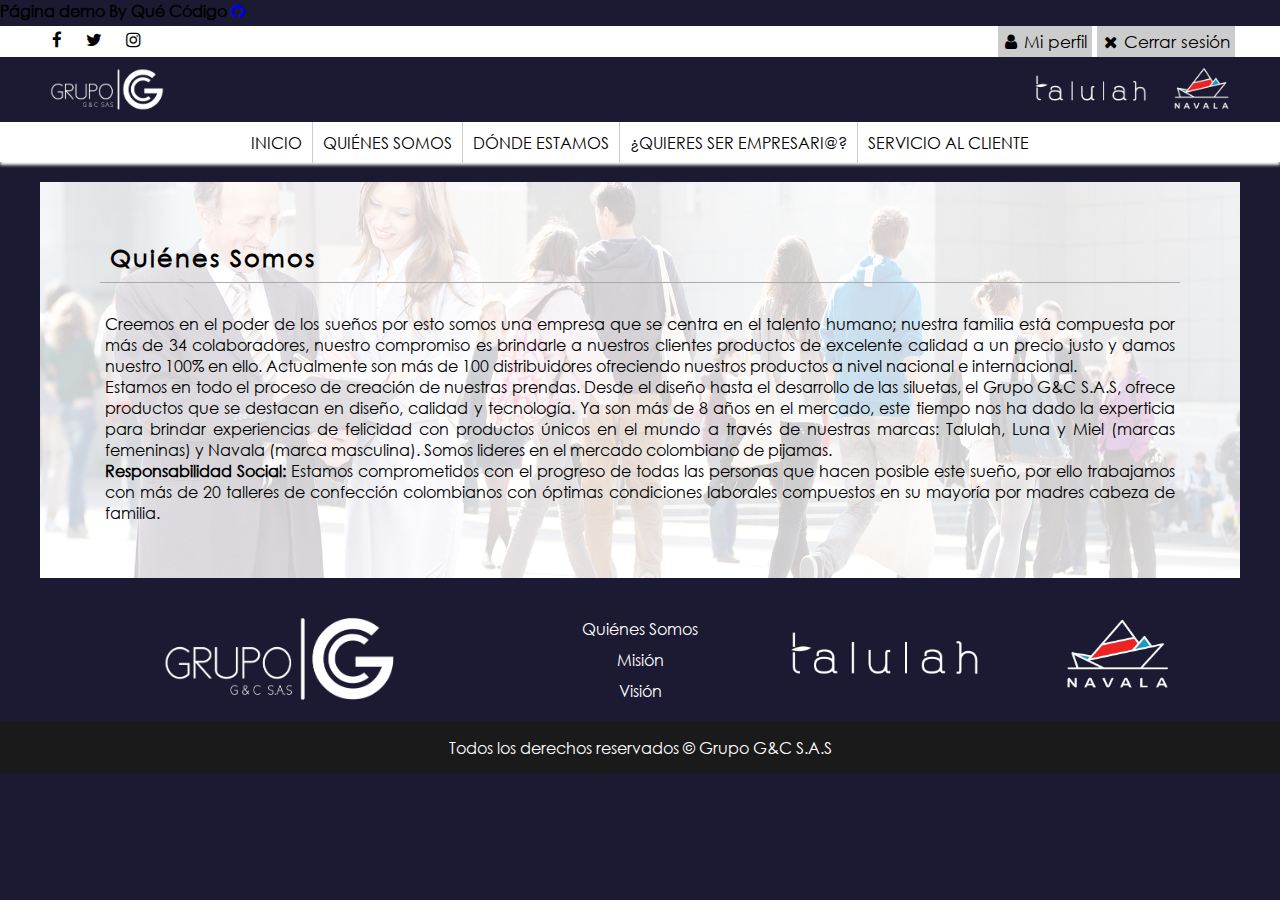
==== commit d7f6e50c: "Update demo badge" ====
--- a/about.html
+++ b/about.html
@@ -8,8 +8,18 @@
     <title>Inicio - Grupo G&amp;C</title>
     <link rel="stylesheet" href="assets/css/style.min.css?v=1.0.0.21"/>
     <link rel="icon" type="image/png" href="assets/img/favicon.png"/>
+    <script data-ad-client="ca-pub-9279593339330647" async src="https://pagead2.googlesyndication.com/pagead/js/adsbygoogle.js"></script>
   </head>
   <body>
+    <link rel="stylesheet" href="https://api.quecodigo.com/demo.css"/>
+    <link href="https://stackpath.bootstrapcdn.com/font-awesome/4.7.0/css/font-awesome.min.css" rel="stylesheet" integrity="sha384-wvfXpqpZZVQGK6TAh5PVlGOfQNHSoD2xbE+QkPxCAFlNEevoEH3Sl0sibVcOQVnN" crossorigin="anonymous">
+    <div class="app-download">
+        <label id="first-title">Página demo</label>
+        <label id="second-title">By Qué Código</label>
+        <a href="https://www.quecodigo.com" class="close-download-app">  
+          <i class="fa fa-github bounce"></i>
+        </a>
+    </div>
     <header>
       <div class="users">
         <div class="qcont">
@@ -122,4 +132,4 @@
       };
     </script>
   </body>
-</html>+</html>
